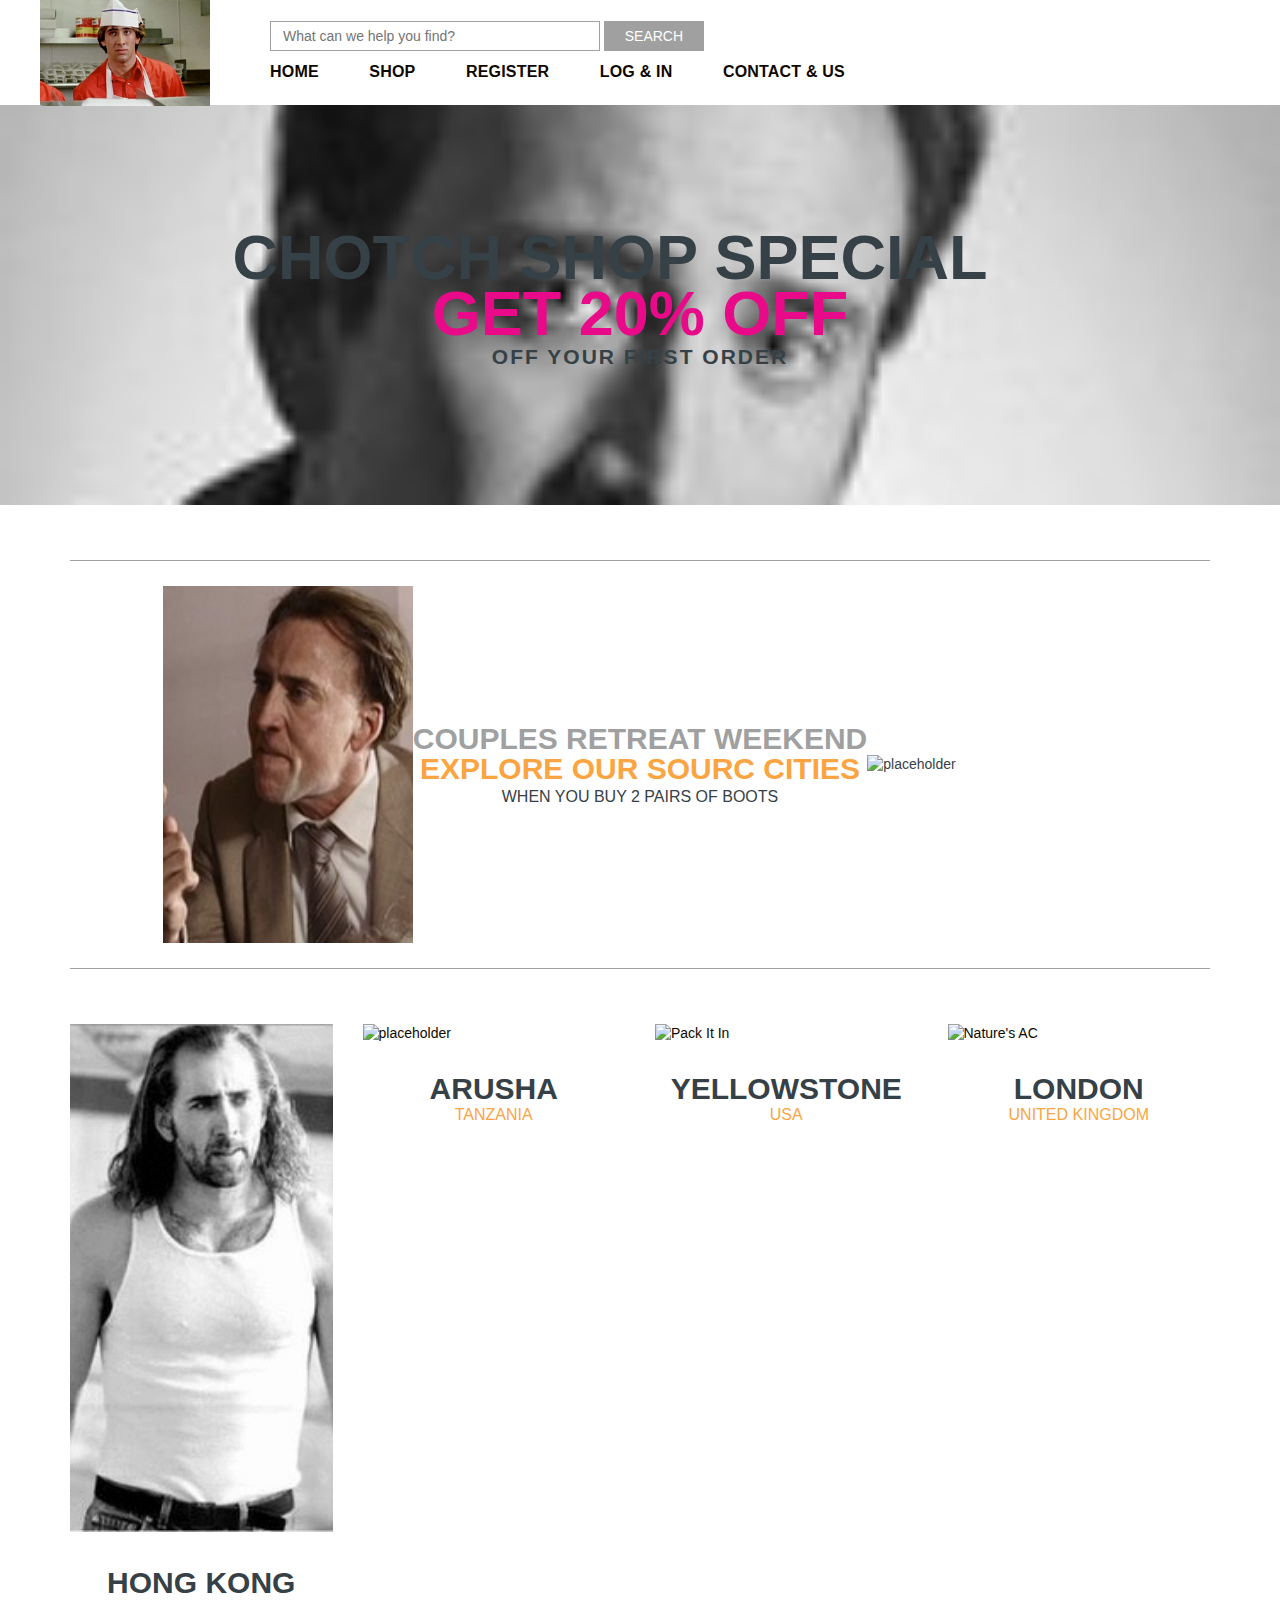
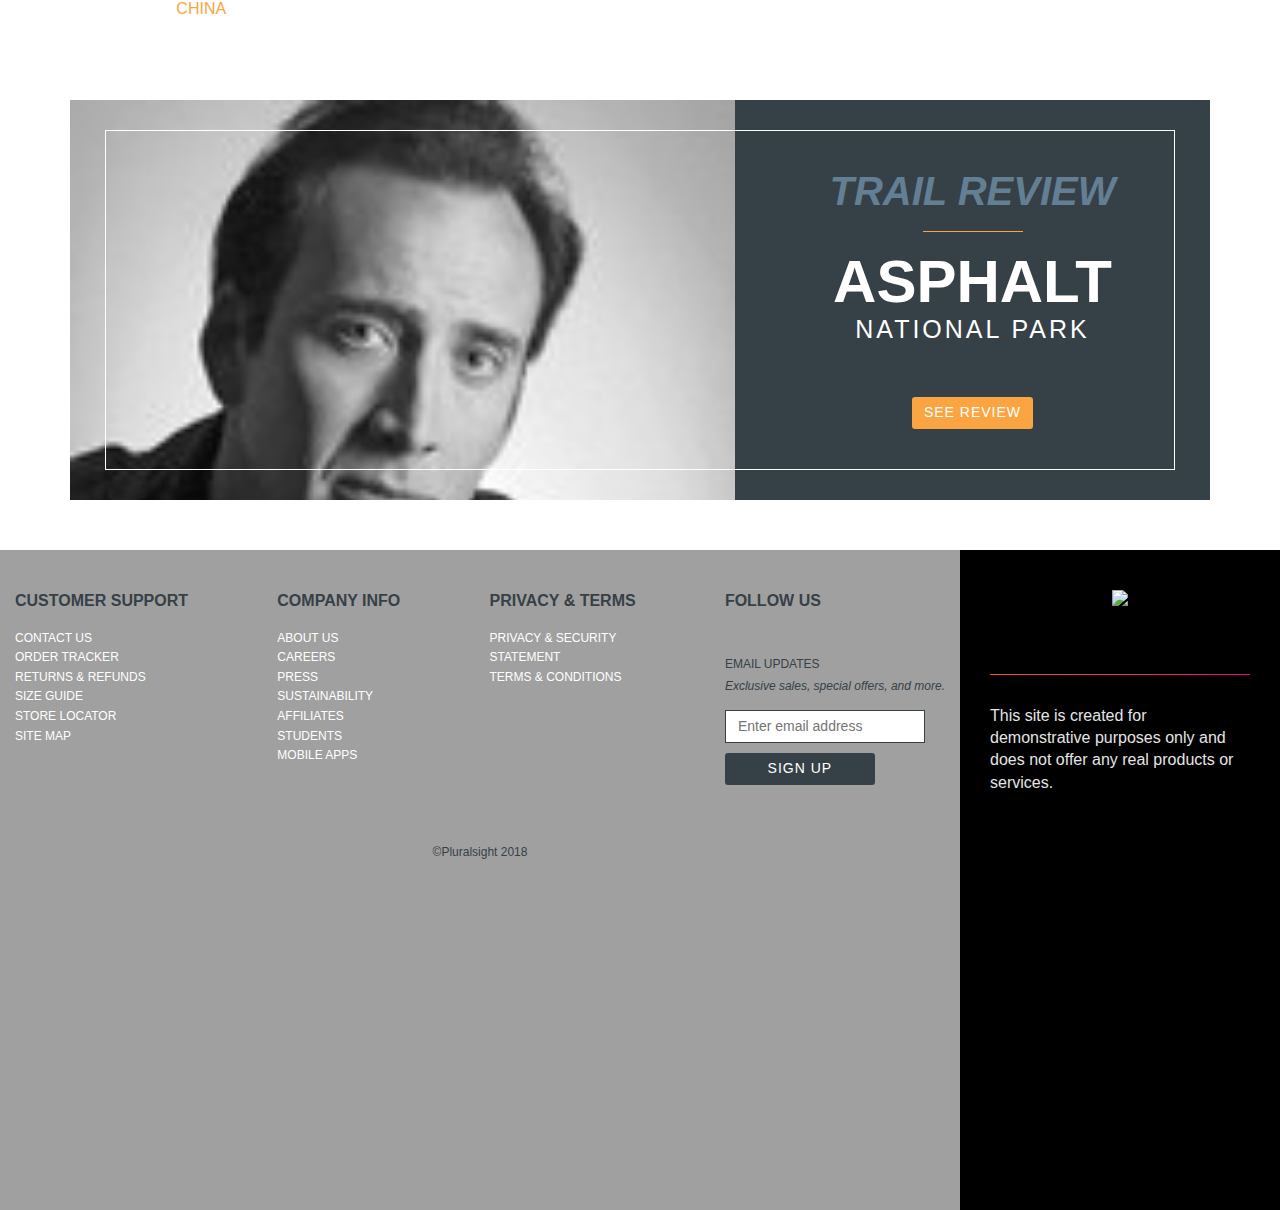
==== index.html @ d72c88ba "built basic structure of main page" ====
<!DOCTYPE html>
<html lang="en">

<head>
    <meta charset="UTF-8">
    <meta http-equiv="X-UA-Compatible" content="IE=edge">
    <meta name="viewport" content="width=device-width, initial-scale=1.0">
    <title>Chotch Shop</title>
    <!-- Bootstrap CSS link -->
    <link rel="stylesheet" href="https://cdn.jsdelivr.net/npm/bootstrap@4.6.0/dist/css/bootstrap.min.css"
        integrity="sha384-B0vP5xmATw1+K9KRQjQERJvTumQW0nPEzvF6L/Z6nronJ3oUOFUFpCjEUQouq2+l" crossorigin="anonymous">
    <link rel="stylesheet" href="css/main.css">
</head>

<body>
    <header>
        <nav class="header-nav">
            <div class="container flex space-between">
                <!-- BRANDING -->
                <div class="flex align-center header-nav brand">
                    <a href="#">
                        <img class="logo" alt="Chotch Shop logo" src="images/Place_holder_Cage_1.jpg">
                    </a>
                </div>
                <!-- SEARCH -->
                <div class="flex flex-one align-center">
                    <div>
                        <form>
                            <input aria-label="Search" placeholder="What can we help you find?" class="search-box">
                            <button type="submit" class="search-button">SEARCH</button>
                        </form>
                        <ul class="flex space-between nav-list">
                            <li><a href="#">Home</a></li>
                            <li><a href="#">Shop</a></li>
                            <li><a href="#">Register</a></li>
                            <li><a href="#">Log &amp; In</a></li>
                            <li><a href="#">Contact &amp; Us</a></li>
                        </ul>
                        </form>
                    </div>
        </nav>
    </header>

    <main>
 <!-- HERO -->
 <section class="hero">
    <div class="container flex flex-column align-center center">
      <h1>Chotch Shop Special</h1>
      <h2>Get 20% Off</h2>
      <p>Off your first order</p>
    </div>
  </section>

   <!-- MAIN CONTAINER -->
   <div class="container">
    <!-- SALE BANNER -->
    <section>
      <div class="flex align-center center banner">
        <img alt="placeholder" src="images/Place_holder_cage_2.jpg">
        <div class="banner-text">
          <div class="text-light">Couples retreat weekend</div>
          <div class="text-secondary">Explore Our Sourc Cities</div>
          <div class="text-primary">when you buy 2 pairs of boots</div>
        </div>
        <img alt="placeholder" src="images/place_holder_cage_2.jpg">
      </div>
    </section>

    <!-- CATEGORIES -->
    <section>
      <div class="category">
        <a href="#">
          <img alt="placeholder" src="images/place_holder_cage_3.jpg" />
          <div class="category-text">
            <h3>Hong Kong</h3>
            <div>China</div>
          </div>
        </a>
      </div>
      <div class="category">
        <a href="#">
          <img alt="placeholder" src="images/Place_holder_cage_3.jpg" />
          <div class="category-text">
            <h3>Arusha</h3>
            <div>Tanzania</div>
          </div>
        </a>
      </div>
      <div class="category">
        <a href="#"> 
          <img alt="Pack It In" src="images/Place_holder_cage_3.jpg"/>
          <div class="category-text">
            <h3>Yellowstone</h3>
            <div>USA</div>
          </div>
        </a>
      </div>
      <div class="category">
        <a href="#">
          <img alt="Nature's AC" src="images/Place_holder_cage_3.jpg"/>
          <div class="category-text">
            <h3>London</h3>
            <div>United Kingdom</div>
          </div>
        </a>
      </div>
    </section>

     <!-- FULL BANNER -->
     <section class="full-banner">
        <div class="full-banner-image"></div>
        <div class="flex flex-column align-center center full-banner-sidebar">
          <h4>Trail Review</h4>
          <div>Asphalt</div>
          <div>National Park</div>
          <a href="#" class="btn btn-default">See Review</a>
        </div>
      </section>
  
    </div>
  
    <!-- FOOTER -->
    <footer>
      <section class="container space-between lists">
        <div>
          <div class="text-primary link-header">Customer Support</div>
          <ul>
            <li><a href="#">Contact Us</a></li>
            <li><a href="#">Order Tracker</a></li>
            <li><a href="#">Returns &amp; Refunds</a></li>
            <li><a href="#">Size Guide</a></li>
            <li><a href="#">Store Locator</a></li>
            <li><a href="#">Site Map</a></li>
          </ul>
        </div>
        <div>
          <div class="text-primary link-header">Company Info</div>
          <ul>
            <li><a href="#">About Us</a></li>
            <li><a href="#">Careers</a></li>
            <li><a href="#">Press</a></li>
            <li><a href="#">Sustainability</a></li>
            <li><a href="#">Affiliates</a></li>
            <li><a href="#">Students</a></li>
            <li><a href="#">Mobile Apps</a></li>
          </ul>
        </div>
        <div>
          <div class="text-primary link-header">Privacy &amp; Terms</div>
          <ul>
            <li><a href="#">Privacy &amp; Security</a></li>
            <li><a href="#">Statement</a></li>
            <li><a href="#">Terms &amp; Conditions</a></li>
          </ul>
        </div>
        <div class="social">
          <div class="text-primary link-header">Follow Us</div>
          <ul>
            <li><a class="twitter" href="#"></a></li>
            <li><a class="facebook" href="#"></a></li>
            <li><a class="instagram" href="#"></a></li>
            <li><a class="pinterest" href="#"></a></li>
          </ul>
          <div class="newsletter">
            <div class="link-header">Email Updates</div>
            <div class="link-subheader">Exclusive sales, special offers, and more.</div>
            <input class="form-control" type="text" placeholder="Enter email address" />
            <button class="btn btn-primary">Sign up</button>
          </div>
        </div>
      </section>
  
      <!-- PS DEMO -->
      <section class="ps">
        <div class="flex flex-column align-center space-between">
          <img src="img/pluralsight-white.png" />
          <div class="demo">This site is created for demonstrative purposes only and does not offer any real products or services.</div>
        </div>
      </section>
  
      <div class="text-primary copyright">&copy;Pluralsight 2018</div>
    </footer>
    </main>

    <footer>

    </footer>
    <!-- Bootstrap JavaScript files (bundle) -->
    <script src="https://code.jquery.com/jquery-3.5.1.slim.min.js"
        integrity="sha384-DfXdz2htPH0lsSSs5nCTpuj/zy4C+OGpamoFVy38MVBnE+IbbVYUew+OrCXaRkfj"
        crossorigin="anonymous"></script>
    <script src="https://cdn.jsdelivr.net/npm/bootstrap@4.6.0/dist/js/bootstrap.bundle.min.js"
        integrity="sha384-Piv4xVNRyMGpqkS2by6br4gNJ7DXjqk09RmUpJ8jgGtD7zP9yug3goQfGII0yAns"
        crossorigin="anonymous"></script>
</body>

</html>
---- css/main.css ----
* { box-sizing: border-box; }
body { font-family: 'Open Sans', sans-serif; font-size: 14px; line-height: 1.4; color: #364147; margin: 0; }
input, button { font-family: inherit; font-size: inherit; }
a { color: #0e0700; text-decoration: none; }
ul { padding: 0; margin: 0; list-style: none; }
nav { padding: 10px 0; }
h1, h2, h3, h4, h5, h6 { margin: 0; }

.container{
    margin-top: 0px;
    margin-bottom: 0px;
    margin-left: auto;
    margin-right: auto;
    max-width: 1170px;
}

section{
    display: flex;
}

.flex{display: flex;
}
.flex-column{flex-direction: column;
}
.flex-one{flex: 1;
}

.align-center{
    align-items: center;
}

.center{
    justify-content: center;
}

.space-between{
    justify-content: space-between;
}

.btn{
    cursor: pointer;
    border: 0;
    padding-top: 6px;
    padding-bottom: 6px;
    padding-left: 12px;
    padding-right: 12px;
    border-radius: 3px;
    line-height: 1.4;
}

.btn-default{
    color: white;
    background-color: #faa541;
}

.btn-primary{
    color: white;
    background-color: #364147;
}

.form-control{
    display: block;
    padding-top: 6px;
    padding-bottom: 6px;
    padding-left: 12px;
    padding-right: 12px;
    border: 1px solid #a0a0a0;
    color: #8598a2;
    line-height: 1.4;
}
.text-light{
    font-size: 30px;
    color: #a0a0a0;

}
.text-secondary{
    font-size: 30px;
    color: #faa541;
}
.text-primary{
    font-size: 16px;
    color: #364147;
}

.header-nav{
    border-bottom: 1px #a0a0a0;
}

.brand{
    width: 170px;
    height: 85px;
    margin-left: -15px;
    margin-right: 60px;
}

.logo{
    max-width: 100%;
    height: auto;
}


.search-box{
    width: 330px;
    height: 30px;
    padding-top: 6px;
    padding-bottom: 6px;
    padding-left: 12px;
    padding-right: 12px;
    border: 1px solid #a0a0a0;
}

.search-button{
    background-color: #a0a0a0;
    color: #ffffff;
    width: 100px;
    height: 30px;
    border: 0;
    padding: 0;
}

.nav-list{
    padding-left: 0px;
    width: 575px;
    margin-top: 10px;
}

.nav-list li a{
    font-size: 16px;
    text-transform: uppercase;
    font-weight: 700;
    letter-spacing: 0.2px;
}

.profile{
    margin-left: auto;
}

.account{
    text-align: right;
    padding: 15px;
    color: #364147;
    font-size: 18px;
}

.account a{
    font-size: 14px;
}

.profile-pic{
    height: 60px;
    width: 60px;
}

.profile-pic img{
    border-radius: 100px;
    max-width: 100%;
}

.hero{
    background-image: url(../images/Place_holder_cage_4.jpg);
    height:400px;
    background-size:cover;
    background-position: center center;
    text-transform:uppercase;
}

.hero h1{
    position: relative;left: -30px;}

.hero h2{color: #e80a89;}

.hero h1, .hero h2{
    font-size: 63px;
    font-weight: 700;
    line-height: 0.9;

}
.hero p{
    letter-spacing: 2px;
    font-weight: 700;
    font-size: 21px;
    margin: 0 0 10px;
}

.banner{
    margin: 55px 15px;
    width: 100%;
    border-top: 1px solid #a0a0a0;
    border-bottom: 1px solid #a0a0a0;
    padding: 25px 0;
}
.banner img{
    width: 250px;
}

.banner-text{
    font-size: 30px;
    font-weight: 700;
    text-transform: uppercase;
    line-height: 1;
    text-align: center;
}

.banner-text > div:last-child{
    font-size: 16px;
    font-weight: 400;
    margin-top: 5px;
}

.category{
    flex: 0 0 25%;
    padding: 0 15px;
}

.category img{
    width: 100%;
}

.category-text{
    color: #364147;
    padding: 30px 0;
    text-transform: uppercase;
    text-align: center;
}

.category-text > div{
    font-size: 16px;
    font-weight: 200;
    color:#faa541
}

.category-text h3{
    font-size: 30px;
    font-weight: 700;
    line-height: 1;
}

.full-banner {
    padding: 0 15px;
    margin: 50px 0;
    position: relative;
}
.full-banner:before {
    content: "";
    position: absolute;
    border: 1px solid #ffffff;
    top: 30px;
    bottom: 30px;
    left: 50px;
    right: 50px;
    z-index: 1;
}
.full-banner-image {
    flex: 0 0 58.333333%;
    background-image: url(../images/Place_holder_cage_4.jpg);
    background-size: cover;
    background-position: top center;
    min-height: 400px;
}
.full-banner-sidebar {
    flex: 0 0 41.666667%;
    background-color: #364147;
    text-transform: uppercase;
    padding: 30px;
    color: #ffffff;
}
.full-banner-sidebar h4 {
    font-size: 40px;
    font-weight: 700;
    color: #637f94;
    font-style: italic;
    line-height: 1;
}

.full-banner-sidebar h4:after{
    content: "";
    width: 100px;
    height: 1px;
    background-color: #faa541;
    margin: 20px auto;
    display: block;
}

.full-banner-sidebar > div:nth-of-type(1){
    font-size: 60px;
    font-weight: 700;
    line-height: 1;
}

.full-banner-sidebar > div:nth-of-type(2){
    font-size: 25px;
    font-weight: 200;
    letter-spacing: 3px;
}
.full-banner-sidebar .btn.btn-default{
    margin-top: 50px;
    text-transform: uppercase;
    letter-spacing: 1px;
    z-index: 1;
}

footer{
    display: flex;
    flex-wrap: wrap;
    position: relative;
    z-index: 0;
    min-height: 330px;
    background-color: black;
}

footer:after{
    content: "";
    background-color: #a0a0a0;
    width: 75%;
    position: absolute;
    top: 0;
    bottom: 0;
    left: 0;
    right: 0;
    z-index: -1;
}

.lists{
    flex: 0 0 75%;
    padding: 40px 15px;
}

.link-header{
    text-transform: uppercase;
    font-size: 16px;
    font-weight: 700;
    margin-bottom: 15px;
}

footer a{
    color: white;
    text-transform: uppercase;
    font-size: 12px;
    padding: 0 0 4px;
}

footer a:hover{text-decoration: underline;}

.social ul li {display: inline-block}


.social ul li a {
    display: block;
    height: 23px;
    width: 23px;
    background-size: 23px 23px;
    background-position: center
}

.twitter{background-image: url('../img/twitter.svg');}
.facebook{background-image:url('../img/facebook.svg');}
.instagram{background-image:url('../img/instagram.svg');}
.pinterest{background-image:url('../img/pinterest.svg');}

.newsletter .link-header{
    font-size: 12px;
    font-weight: 400;
    margin-bottom: 5px;
}

.newsletter .link-subheader{
    font-style: italic;
    font-size: 12px;
    font-weight: 400;
    margin-bottom: 15px;
}

.newsletter input {
    border: 1px solid #364147;
    width: 200px;
    margin-bottom: 10px;
}

.newsletter button{
   width: 150px; 
   min-width: auto;
   text-transform: uppercase;
   letter-spacing: 1px;
}

.ps{
    flex: 0 0 25%;
    padding: 40px 0;
    color: #e5e5e5;
    font-size: 16px;
}

.ps img{
    max-width: 230px;
}

.demo{
    padding: 0 30px;
}

.demo:before{
    content: "";
    display: block;
    width: 100%;
    height: 1px;
    margin: 30px 0;
    background:linear-gradient(to right,#f05a28 0,#e80a89 100%)
}

.copyright{
    flex: 0 0 75%;
    padding: 10px 0;
    font-size: 12px;
    text-align: center;
}
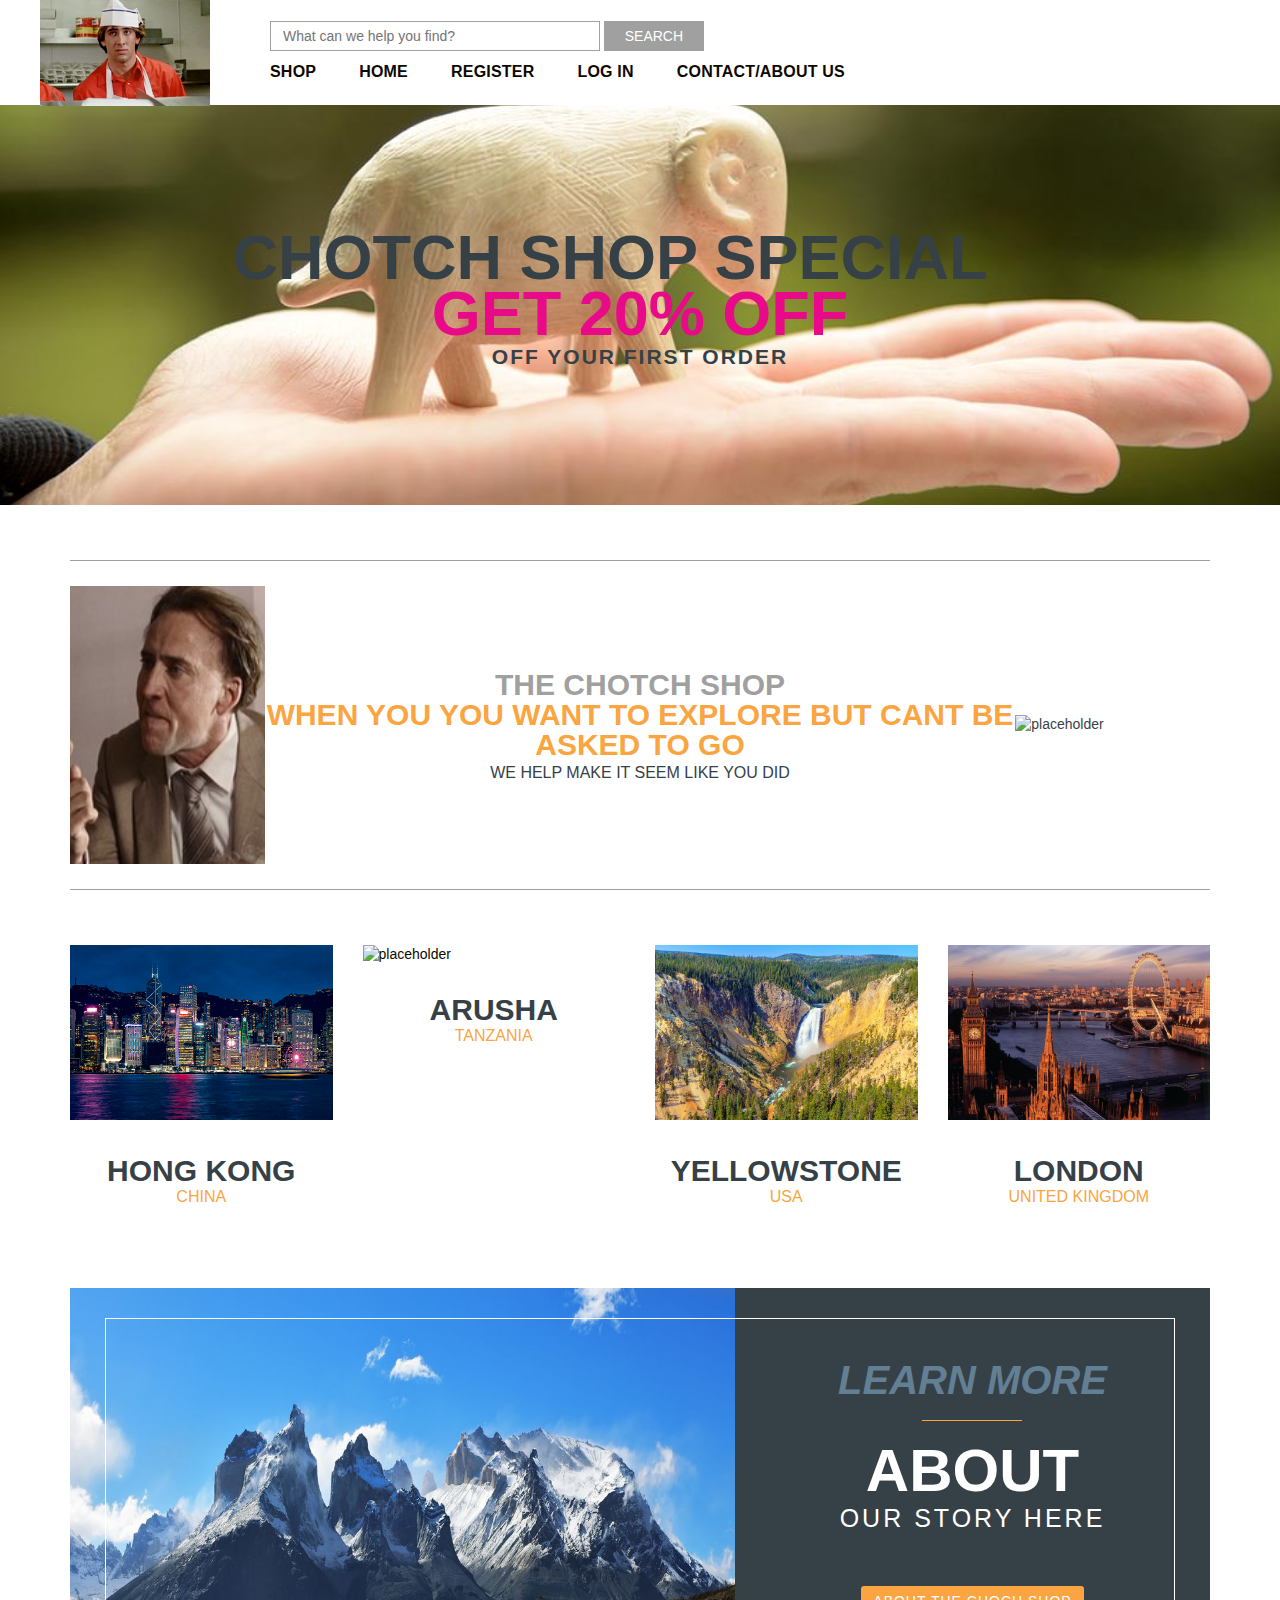
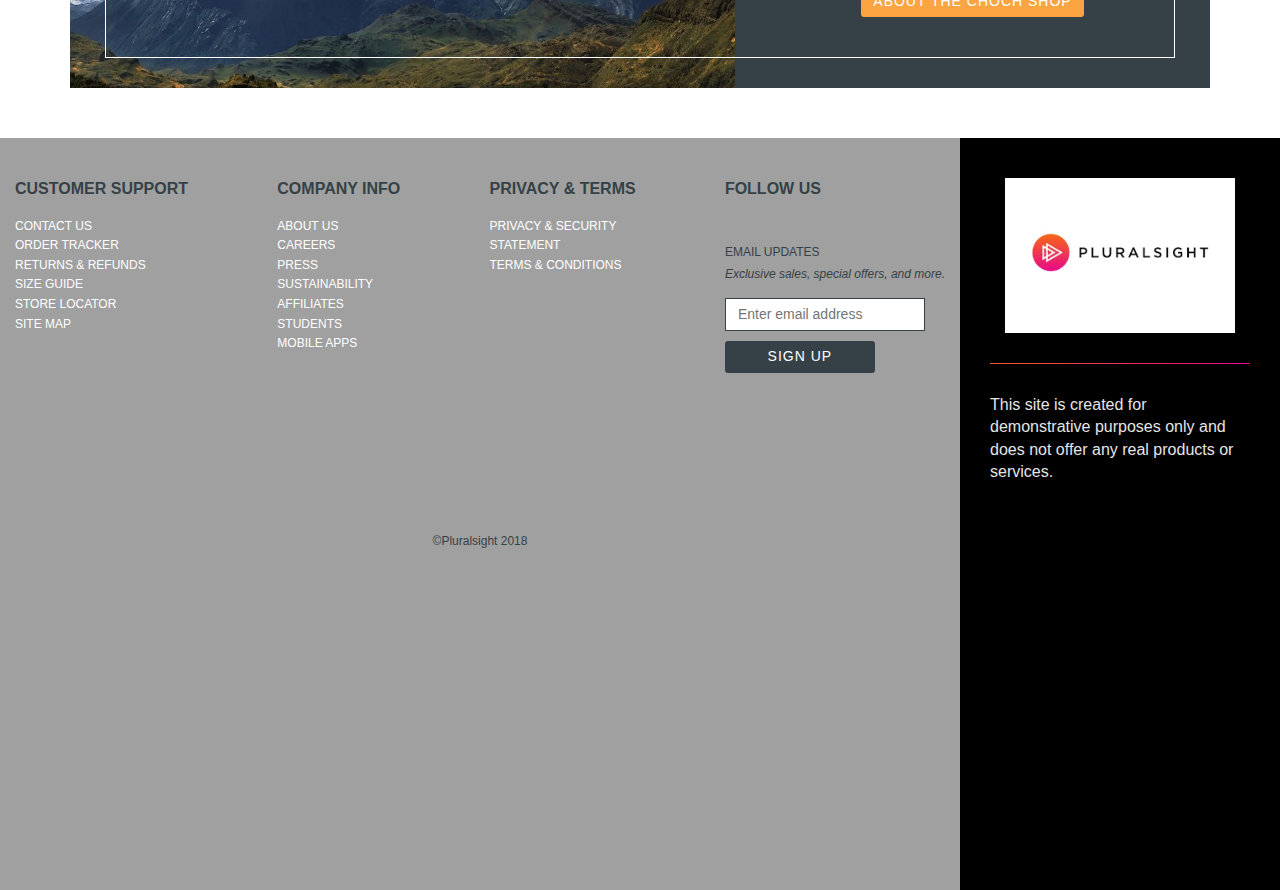
==== commit b526e27b: "finished up basic homepage layout and added some images" ====
--- a/index.html
+++ b/index.html
@@ -30,11 +30,12 @@
                             <button type="submit" class="search-button">SEARCH</button>
                         </form>
                         <ul class="flex space-between nav-list">
-                            <li><a href="#">Home</a></li>
-                            <li><a href="#">Shop</a></li>
-                            <li><a href="#">Register</a></li>
-                            <li><a href="#">Log &amp; In</a></li>
-                            <li><a href="#">Contact &amp; Us</a></li>
+                            <li><a href="products.html" target="_blank">Shop</a></li>
+                            <li><a href="index.html" target="_blank">Home</a></li>
+                            <li><a href="register.html" target="_blank">Register</a></li>
+                            <li><a href="login.html" target="_blank">Log In</a></li>
+                            <li><a href="contact.html" target="_blank">Contact/About US</a></li>
+                           
                         </ul>
                         </form>
                     </div>
@@ -58,9 +59,9 @@
       <div class="flex align-center center banner">
         <img alt="placeholder" src="images/Place_holder_cage_2.jpg">
         <div class="banner-text">
-          <div class="text-light">Couples retreat weekend</div>
-          <div class="text-secondary">Explore Our Sourc Cities</div>
-          <div class="text-primary">when you buy 2 pairs of boots</div>
+          <div class="text-light">The Chotch Shop</div>
+          <div class="text-secondary">When you you want to explore but cant be asked to go</div>
+          <div class="text-primary">we help make it seem like you did </div>
         </div>
         <img alt="placeholder" src="images/place_holder_cage_2.jpg">
       </div>
@@ -70,7 +71,7 @@
     <section>
       <div class="category">
         <a href="#">
-          <img alt="placeholder" src="images/place_holder_cage_3.jpg" />
+          <img alt="placeholder" src="images/Hong_Kong.jpg" />
           <div class="category-text">
             <h3>Hong Kong</h3>
             <div>China</div>
@@ -79,7 +80,7 @@
       </div>
       <div class="category">
         <a href="#">
-          <img alt="placeholder" src="images/Place_holder_cage_3.jpg" />
+          <img alt="placeholder" src="images/Tanzania.JPG" />
           <div class="category-text">
             <h3>Arusha</h3>
             <div>Tanzania</div>
@@ -88,7 +89,7 @@
       </div>
       <div class="category">
         <a href="#"> 
-          <img alt="Pack It In" src="images/Place_holder_cage_3.jpg"/>
+          <img alt="Pack It In" src="images/Yellowstone.jpg"/>
           <div class="category-text">
             <h3>Yellowstone</h3>
             <div>USA</div>
@@ -97,7 +98,7 @@
       </div>
       <div class="category">
         <a href="#">
-          <img alt="Nature's AC" src="images/Place_holder_cage_3.jpg"/>
+          <img alt="Nature's AC" src="images/london.jpg"/>
           <div class="category-text">
             <h3>London</h3>
             <div>United Kingdom</div>
@@ -110,10 +111,10 @@
      <section class="full-banner">
         <div class="full-banner-image"></div>
         <div class="flex flex-column align-center center full-banner-sidebar">
-          <h4>Trail Review</h4>
-          <div>Asphalt</div>
-          <div>National Park</div>
-          <a href="#" class="btn btn-default">See Review</a>
+          <h4>Learn More</h4>
+          <div>About</div>
+          <div>Our Story Here</div>
+          <a href="#" class="btn btn-default">About the Choch Shop</a>
         </div>
       </section>
   
@@ -173,7 +174,7 @@
       <!-- PS DEMO -->
       <section class="ps">
         <div class="flex flex-column align-center space-between">
-          <img src="img/pluralsight-white.png" />
+          <img src="images/pluralsight-logo.png" />
           <div class="demo">This site is created for demonstrative purposes only and does not offer any real products or services.</div>
         </div>
       </section>
--- a/css/main.css
+++ b/css/main.css
@@ -157,7 +157,7 @@
 }
 
 .hero{
-    background-image: url(../images/Place_holder_cage_4.jpg);
+    background-image: url(../images/Soapstone.jpg);
     height:400px;
     background-size:cover;
     background-position: center center;
@@ -252,7 +252,7 @@
 }
 .full-banner-image {
     flex: 0 0 58.333333%;
-    background-image: url(../images/Place_holder_cage_4.jpg);
+    background-image: url(../images/Andes_Mountains.jpg);
     background-size: cover;
     background-position: top center;
     min-height: 400px;
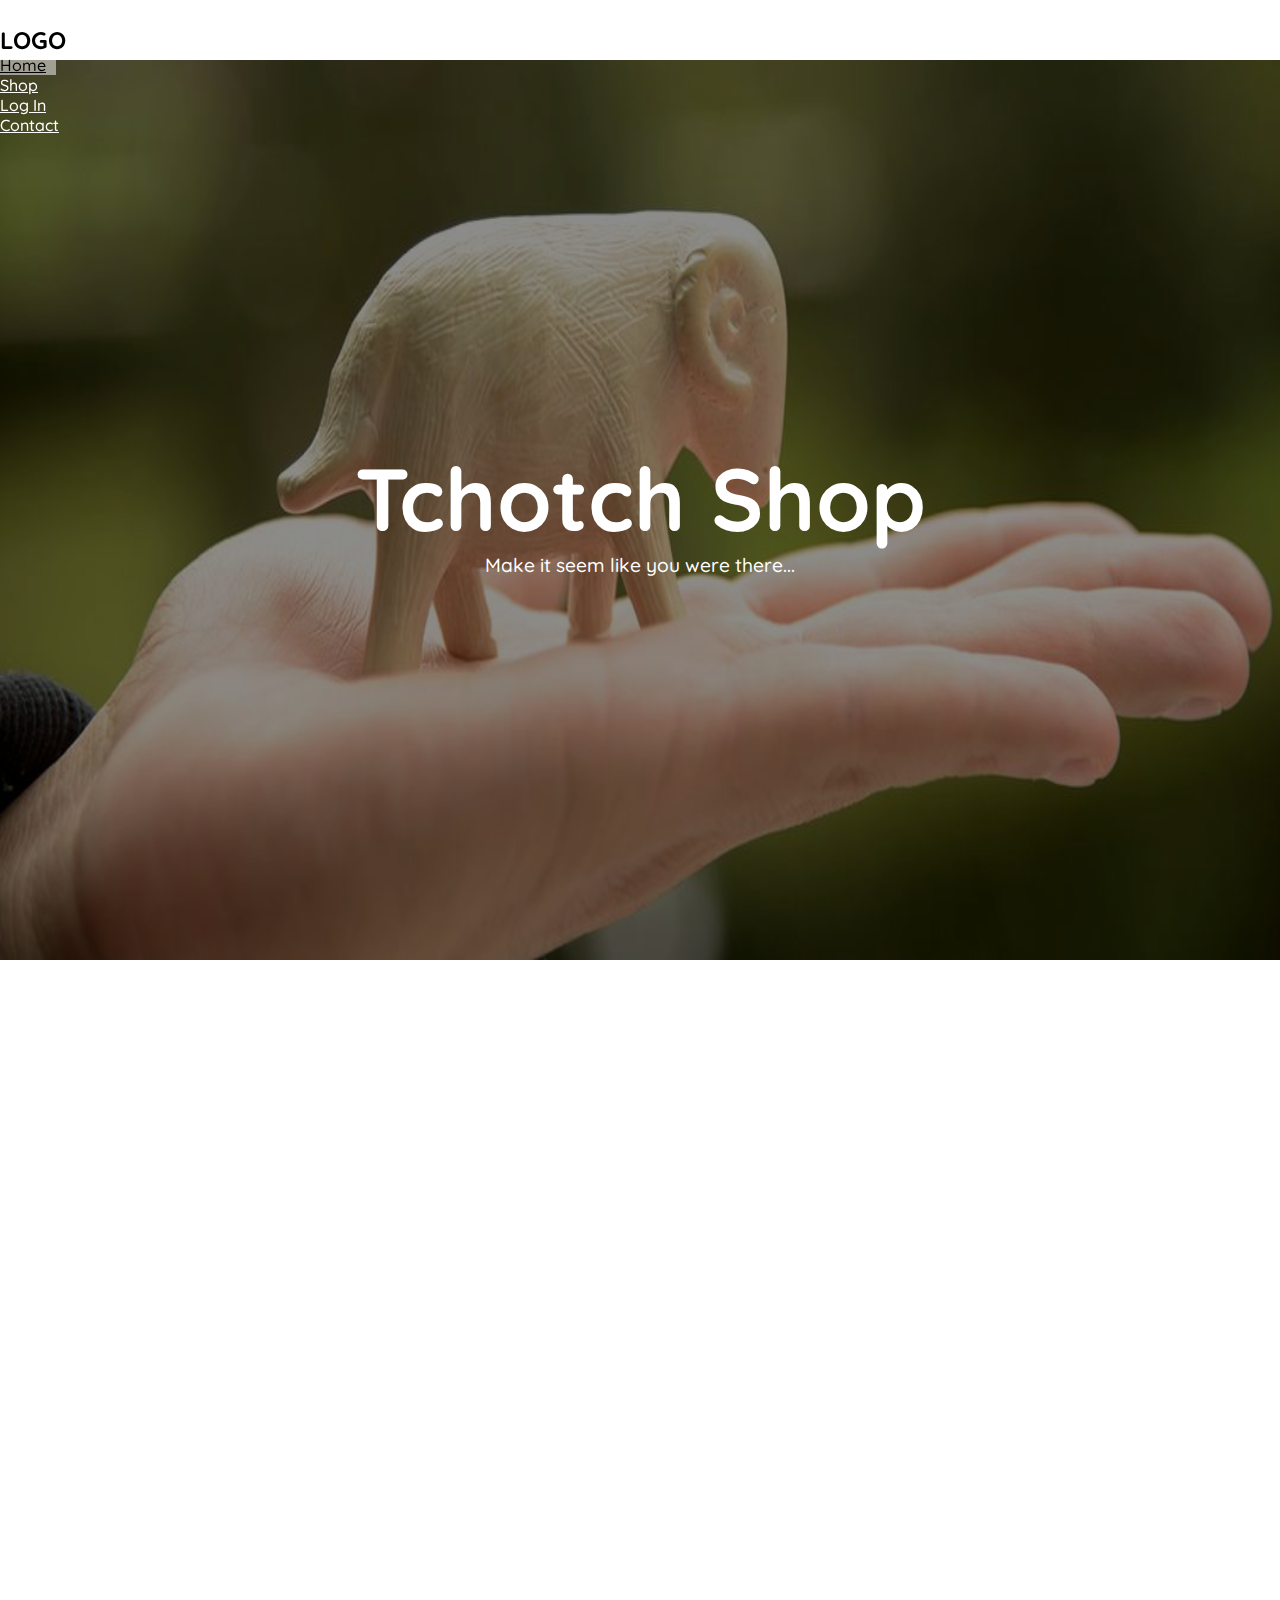
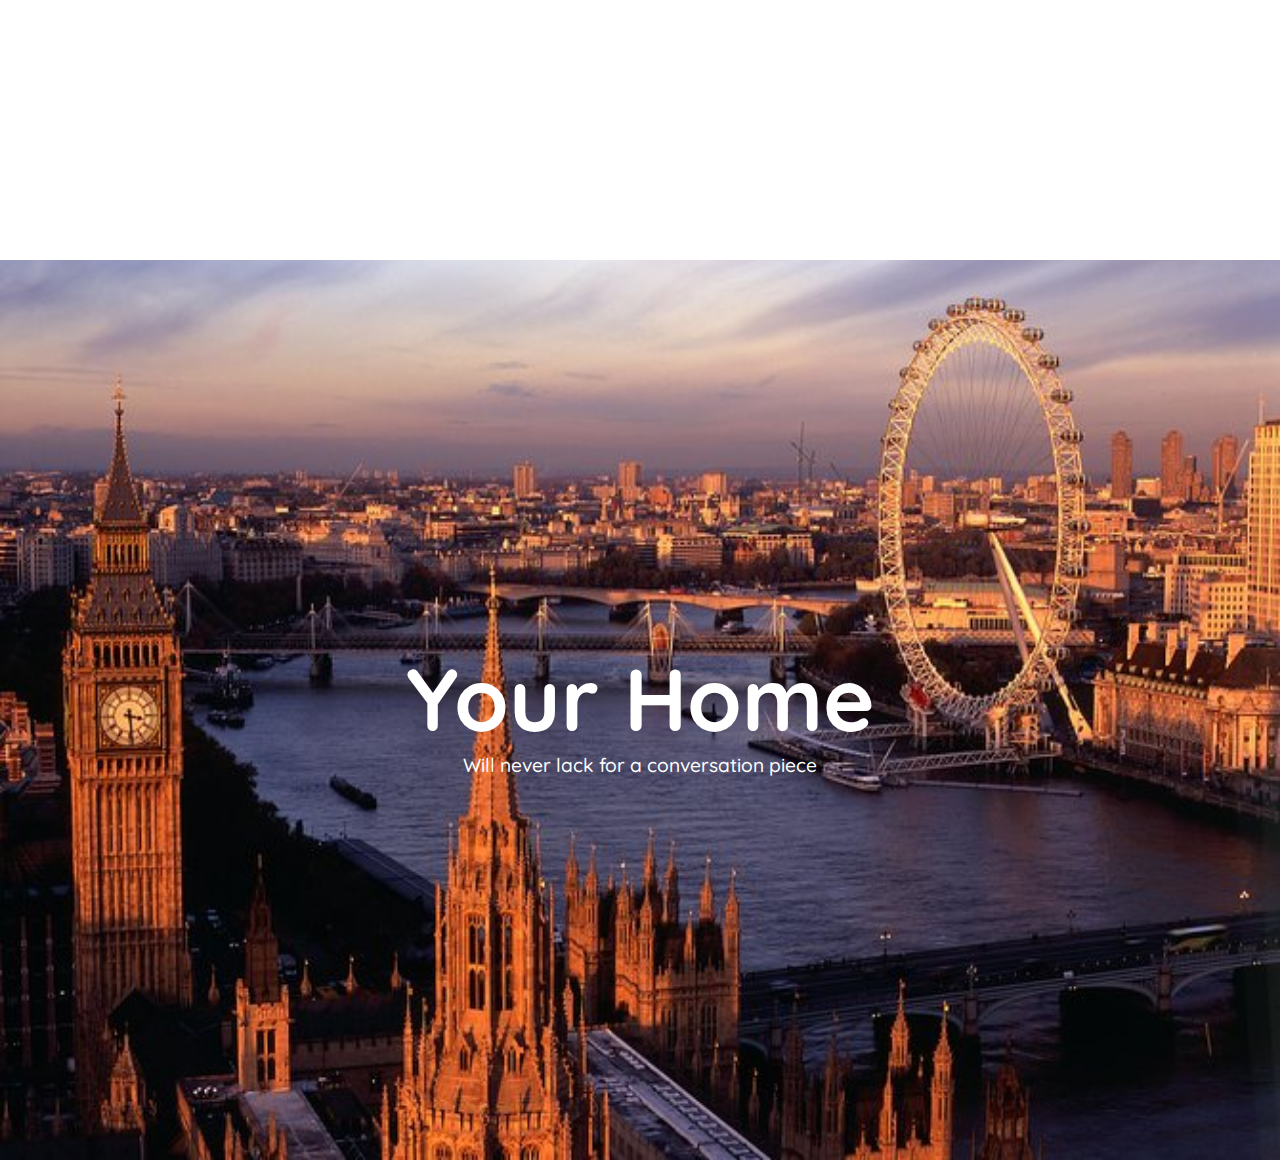
==== commit 3b160884: "redid the homepage" ====
--- a/index.html
+++ b/index.html
@@ -9,183 +9,62 @@
     <!-- Bootstrap CSS link -->
     <link rel="stylesheet" href="https://cdn.jsdelivr.net/npm/bootstrap@4.6.0/dist/css/bootstrap.min.css"
         integrity="sha384-B0vP5xmATw1+K9KRQjQERJvTumQW0nPEzvF6L/Z6nronJ3oUOFUFpCjEUQouq2+l" crossorigin="anonymous">
+    <link rel="stylesheet" type =text/css href="https://stackpath.bootstrapcdn.com/font-awesome/4.7.0/css/font-awesome.min.css">
     <link rel="stylesheet" href="css/main.css">
 </head>
 
 <body>
-    <header>
-        <nav class="header-nav">
-            <div class="container flex space-between">
-                <!-- BRANDING -->
-                <div class="flex align-center header-nav brand">
-                    <a href="#">
-                        <img class="logo" alt="Chotch Shop logo" src="images/Place_holder_Cage_1.jpg">
-                    </a>
-                </div>
-                <!-- SEARCH -->
-                <div class="flex flex-one align-center">
-                    <div>
-                        <form>
-                            <input aria-label="Search" placeholder="What can we help you find?" class="search-box">
-                            <button type="submit" class="search-button">SEARCH</button>
-                        </form>
-                        <ul class="flex space-between nav-list">
-                            <li><a href="products.html" target="_blank">Shop</a></li>
-                            <li><a href="index.html" target="_blank">Home</a></li>
-                            <li><a href="register.html" target="_blank">Register</a></li>
-                            <li><a href="login.html" target="_blank">Log In</a></li>
-                            <li><a href="contact.html" target="_blank">Contact/About US</a></li>
-                           
-                        </ul>
-                        </form>
-                    </div>
-        </nav>
-    </header>
-
-    <main>
- <!-- HERO -->
- <section class="hero">
-    <div class="container flex flex-column align-center center">
-      <h1>Chotch Shop Special</h1>
-      <h2>Get 20% Off</h2>
-      <p>Off your first order</p>
-    </div>
-  </section>
-
-   <!-- MAIN CONTAINER -->
-   <div class="container">
-    <!-- SALE BANNER -->
-    <section>
-      <div class="flex align-center center banner">
-        <img alt="placeholder" src="images/Place_holder_cage_2.jpg">
-        <div class="banner-text">
-          <div class="text-light">The Chotch Shop</div>
-          <div class="text-secondary">When you you want to explore but cant be asked to go</div>
-          <div class="text-primary">we help make it seem like you did </div>
+  <div class="container-fluid">
+    <div class="row">
+      <div class="col-md-12 navbar">
+          <a class ="logo navbar-brand text-white offset-md-2">logo</a>
+          <ul class="nav">
+            <li class="nav-item active"><a class="nav-link" href="index.html">Home</a></li>
+            <li class="nav-item"><a class="nav-link" href="products.html">Shop</a></li>
+            <li class="nav-item"><a class="nav-link" href="register.html">Log In</a></li>
+            <li class="nav-item"><a class="nav-link" href="contact.html">Contact</a></li>
+          </ul>
+      </div>
+      <!-- slier banner-->
+      <div id="carouselExampleIndicators" class="carousel slide" data-ride="carousel">
+        <ol class="carousel-indicators">
+          <li data-target="#carouselExampleIndicators" data-slide-to="0" class="active"></li>
+          <li data-target="#carouselExampleIndicators" data-slide-to="1"></li>
+          <li data-target="#carouselExampleIndicators" data-slide-to="2"></li>
+        </ol>
+        <div class="carousel-inner">
+          <div class="carousel-item active">
+            <div class="info">
+              <h1>Tchotch Shop</h1>
+              <p>Make it seem like you were there...</p>
+          </div>
+          </div>
+          <div class="carousel-item">
+            <div class="info">
+              <h1>Our Wares</h1>
+              <p>Are 100% ethically sourced ethically</p>
+          </div>
+          </div>
+          <div class="carousel-item">
+            <div class="info">
+              <h1>Your Home</h1>
+              <p>Will never lack for a conversation piece</p>
+          </div>
+          </div>
         </div>
-        <img alt="placeholder" src="images/place_holder_cage_2.jpg">
-      </div>
-    </section>
-
-    <!-- CATEGORIES -->
-    <section>
-      <div class="category">
-        <a href="#">
-          <img alt="placeholder" src="images/Hong_Kong.jpg" />
-          <div class="category-text">
-            <h3>Hong Kong</h3>
-            <div>China</div>
-          </div>
+        <a class="carousel-control-prev" href="#carouselExampleIndicators" role="button" data-slide="prev">
+          <span class="carousel-control-prev-icon" aria-hidden="true"></span>
+          <span class="sr-only">Previous</span>
+        </a>
+        <a class="carousel-control-next" href="#carouselExampleIndicators" role="button" data-slide="next">
+          <span class="carousel-control-next-icon" aria-hidden="true"></span>
+          <span class="sr-only">Next</span>
         </a>
       </div>
-      <div class="category">
-        <a href="#">
-          <img alt="placeholder" src="images/Tanzania.JPG" />
-          <div class="category-text">
-            <h3>Arusha</h3>
-            <div>Tanzania</div>
-          </div>
-        </a>
-      </div>
-      <div class="category">
-        <a href="#"> 
-          <img alt="Pack It In" src="images/Yellowstone.jpg"/>
-          <div class="category-text">
-            <h3>Yellowstone</h3>
-            <div>USA</div>
-          </div>
-        </a>
-      </div>
-      <div class="category">
-        <a href="#">
-          <img alt="Nature's AC" src="images/london.jpg"/>
-          <div class="category-text">
-            <h3>London</h3>
-            <div>United Kingdom</div>
-          </div>
-        </a>
-      </div>
-    </section>
+    </div>
+  </div>
 
-     <!-- FULL BANNER -->
-     <section class="full-banner">
-        <div class="full-banner-image"></div>
-        <div class="flex flex-column align-center center full-banner-sidebar">
-          <h4>Learn More</h4>
-          <div>About</div>
-          <div>Our Story Here</div>
-          <a href="#" class="btn btn-default">About the Choch Shop</a>
-        </div>
-      </section>
-  
-    </div>
-  
-    <!-- FOOTER -->
-    <footer>
-      <section class="container space-between lists">
-        <div>
-          <div class="text-primary link-header">Customer Support</div>
-          <ul>
-            <li><a href="#">Contact Us</a></li>
-            <li><a href="#">Order Tracker</a></li>
-            <li><a href="#">Returns &amp; Refunds</a></li>
-            <li><a href="#">Size Guide</a></li>
-            <li><a href="#">Store Locator</a></li>
-            <li><a href="#">Site Map</a></li>
-          </ul>
-        </div>
-        <div>
-          <div class="text-primary link-header">Company Info</div>
-          <ul>
-            <li><a href="#">About Us</a></li>
-            <li><a href="#">Careers</a></li>
-            <li><a href="#">Press</a></li>
-            <li><a href="#">Sustainability</a></li>
-            <li><a href="#">Affiliates</a></li>
-            <li><a href="#">Students</a></li>
-            <li><a href="#">Mobile Apps</a></li>
-          </ul>
-        </div>
-        <div>
-          <div class="text-primary link-header">Privacy &amp; Terms</div>
-          <ul>
-            <li><a href="#">Privacy &amp; Security</a></li>
-            <li><a href="#">Statement</a></li>
-            <li><a href="#">Terms &amp; Conditions</a></li>
-          </ul>
-        </div>
-        <div class="social">
-          <div class="text-primary link-header">Follow Us</div>
-          <ul>
-            <li><a class="twitter" href="#"></a></li>
-            <li><a class="facebook" href="#"></a></li>
-            <li><a class="instagram" href="#"></a></li>
-            <li><a class="pinterest" href="#"></a></li>
-          </ul>
-          <div class="newsletter">
-            <div class="link-header">Email Updates</div>
-            <div class="link-subheader">Exclusive sales, special offers, and more.</div>
-            <input class="form-control" type="text" placeholder="Enter email address" />
-            <button class="btn btn-primary">Sign up</button>
-          </div>
-        </div>
-      </section>
-  
-      <!-- PS DEMO -->
-      <section class="ps">
-        <div class="flex flex-column align-center space-between">
-          <img src="images/pluralsight-logo.png" />
-          <div class="demo">This site is created for demonstrative purposes only and does not offer any real products or services.</div>
-        </div>
-      </section>
-  
-      <div class="text-primary copyright">&copy;Pluralsight 2018</div>
-    </footer>
-    </main>
 
-    <footer>
-
-    </footer>
     <!-- Bootstrap JavaScript files (bundle) -->
     <script src="https://code.jquery.com/jquery-3.5.1.slim.min.js"
         integrity="sha384-DfXdz2htPH0lsSSs5nCTpuj/zy4C+OGpamoFVy38MVBnE+IbbVYUew+OrCXaRkfj"
@@ -195,4 +74,4 @@
         crossorigin="anonymous"></script>
 </body>
 
-</html>+</html>
--- a/css/main.css
+++ b/css/main.css
@@ -1,415 +1,123 @@
-* { box-sizing: border-box; }
-body { font-family: 'Open Sans', sans-serif; font-size: 14px; line-height: 1.4; color: #364147; margin: 0; }
-input, button { font-family: inherit; font-size: inherit; }
-a { color: #0e0700; text-decoration: none; }
-ul { padding: 0; margin: 0; list-style: none; }
-nav { padding: 10px 0; }
-h1, h2, h3, h4, h5, h6 { margin: 0; }
 
-.container{
-    margin-top: 0px;
-    margin-bottom: 0px;
-    margin-left: auto;
-    margin-right: auto;
-    max-width: 1170px;
+@import url(https://fonts.googleapis.com/css2?family=Quicksand:wght@300;400;500;600;700&family=Roboto:wght@300;400;500;700;900&display=swap);
+
+
+  :root{
+      --white-light:rgba(255,255,255,.5);
+      --alice-blue: #f8f9fa;
+      --carribean-gray:#40c9a2;
+      --gray:#ededed;
+  }
+  
+  
+  * {
+    margin: 0%;
+    padding: 0%;
+    box-sizing: border-box;
+    font-family: 'Quicksand', sans-serif;
+  }
+  
+.navbar{
+    position: fixed;
+    top:0;
+    z-index: 9999;
+    padding: 25px 0;
 }
 
-section{
-    display: flex;
+.navbar .logo{
+    font-size: 1.5em;
+    text-transform: uppercase;
+    font-weight: 700;
+}
+.navbar ul.nav{
+    margin-right: 15%;
 }
 
-.flex{display: flex;
+.navbar ul.nav li.active, .navbar ul.nav li:hover{
+    background: rgba(255,255,255,0.5);
+    color: #000;
 }
-.flex-column{flex-direction: column;
+.navbar ul.nav li a{
+    color: #fff;
+    font-size: 1em;
+    font-weight: 500;
 }
-.flex-one{flex: 1;
+.navbar ul.nav li.active a, .navbar ul.nav li:hover a{
+    color: #000;
 }
 
-.align-center{
-    align-items: center;
-}
+/*carousel */
 
-.center{
-    justify-content: center;
-}
-
-.space-between{
-    justify-content: space-between;
-}
-
-.btn{
-    cursor: pointer;
-    border: 0;
-    padding-top: 6px;
-    padding-bottom: 6px;
-    padding-left: 12px;
-    padding-right: 12px;
-    border-radius: 3px;
-    line-height: 1.4;
-}
-
-.btn-default{
-    color: white;
-    background-color: #faa541;
-}
-
-.btn-primary{
-    color: white;
-    background-color: #364147;
-}
-
-.form-control{
-    display: block;
-    padding-top: 6px;
-    padding-bottom: 6px;
-    padding-left: 12px;
-    padding-right: 12px;
-    border: 1px solid #a0a0a0;
-    color: #8598a2;
-    line-height: 1.4;
-}
-.text-light{
-    font-size: 30px;
-    color: #a0a0a0;
-
-}
-.text-secondary{
-    font-size: 30px;
-    color: #faa541;
-}
-.text-primary{
-    font-size: 16px;
-    color: #364147;
-}
-
-.header-nav{
-    border-bottom: 1px #a0a0a0;
-}
-
-.brand{
-    width: 170px;
-    height: 85px;
-    margin-left: -15px;
-    margin-right: 60px;
-}
-
-.logo{
-    max-width: 100%;
-    height: auto;
-}
-
-
-.search-box{
-    width: 330px;
-    height: 30px;
-    padding-top: 6px;
-    padding-bottom: 6px;
-    padding-left: 12px;
-    padding-right: 12px;
-    border: 1px solid #a0a0a0;
-}
-
-.search-button{
-    background-color: #a0a0a0;
-    color: #ffffff;
-    width: 100px;
-    height: 30px;
-    border: 0;
-    padding: 0;
-}
-
-.nav-list{
-    padding-left: 0px;
-    width: 575px;
-    margin-top: 10px;
-}
-
-.nav-list li a{
-    font-size: 16px;
-    text-transform: uppercase;
-    font-weight: 700;
-    letter-spacing: 0.2px;
-}
-
-.profile{
-    margin-left: auto;
-}
-
-.account{
-    text-align: right;
-    padding: 15px;
-    color: #364147;
-    font-size: 18px;
-}
-
-.account a{
-    font-size: 14px;
-}
-
-.profile-pic{
-    height: 60px;
-    width: 60px;
-}
-
-.profile-pic img{
-    border-radius: 100px;
-    max-width: 100%;
-}
-
-.hero{
-    background-image: url(../images/Soapstone.jpg);
-    height:400px;
-    background-size:cover;
-    background-position: center center;
-    text-transform:uppercase;
-}
-
-.hero h1{
-    position: relative;left: -30px;}
-
-.hero h2{color: #e80a89;}
-
-.hero h1, .hero h2{
-    font-size: 63px;
-    font-weight: 700;
-    line-height: 0.9;
-
-}
-.hero p{
-    letter-spacing: 2px;
-    font-weight: 700;
-    font-size: 21px;
-    margin: 0 0 10px;
-}
-
-.banner{
-    margin: 55px 15px;
-    width: 100%;
-    border-top: 1px solid #a0a0a0;
-    border-bottom: 1px solid #a0a0a0;
-    padding: 25px 0;
-}
-.banner img{
-    width: 250px;
-}
-
-.banner-text{
-    font-size: 30px;
-    font-weight: 700;
-    text-transform: uppercase;
-    line-height: 1;
-    text-align: center;
-}
-
-.banner-text > div:last-child{
-    font-size: 16px;
-    font-weight: 400;
-    margin-top: 5px;
-}
-
-.category{
-    flex: 0 0 25%;
-    padding: 0 15px;
-}
-
-.category img{
+#carouselExampleIndicators{
+    position: relative;
+    height: 100vh;
     width: 100%;
 }
 
-.category-text{
-    color: #364147;
-    padding: 30px 0;
-    text-transform: uppercase;
-    text-align: center;
+#carouselExampleIndicators .carousel-inner{
+    position: relative;
+    height: 100%;
+    width: 100%;
+    background: #000;
 }
 
-.category-text > div{
-    font-size: 16px;
-    font-weight: 200;
-    color:#faa541
-}
-
-.category-text h3{
-    font-size: 30px;
-    font-weight: 700;
-    line-height: 1;
-}
-
-.full-banner {
-    padding: 0 15px;
-    margin: 50px 0;
-    position: relative;
-}
-.full-banner:before {
+#carouselExampleIndicators .carousel-inner::before{
+    position: absolute;
     content: "";
-    position: absolute;
-    border: 1px solid #ffffff;
-    top: 30px;
-    bottom: 30px;
-    left: 50px;
-    right: 50px;
-    z-index: 1;
-}
-.full-banner-image {
-    flex: 0 0 58.333333%;
-    background-image: url(../images/Andes_Mountains.jpg);
-    background-size: cover;
-    background-position: top center;
-    min-height: 400px;
-}
-.full-banner-sidebar {
-    flex: 0 0 41.666667%;
-    background-color: #364147;
-    text-transform: uppercase;
-    padding: 30px;
-    color: #ffffff;
-}
-.full-banner-sidebar h4 {
-    font-size: 40px;
-    font-weight: 700;
-    color: #637f94;
-    font-style: italic;
-    line-height: 1;
-}
-
-.full-banner-sidebar h4:after{
-    content: "";
-    width: 100px;
-    height: 1px;
-    background-color: #faa541;
-    margin: 20px auto;
-    display: block;
-}
-
-.full-banner-sidebar > div:nth-of-type(1){
-    font-size: 60px;
-    font-weight: 700;
-    line-height: 1;
-}
-
-.full-banner-sidebar > div:nth-of-type(2){
-    font-size: 25px;
-    font-weight: 200;
-    letter-spacing: 3px;
-}
-.full-banner-sidebar .btn.btn-default{
-    margin-top: 50px;
-    text-transform: uppercase;
-    letter-spacing: 1px;
+    background: rgba(0,0,0,0.45);
+    top: 0;
+    left: 0;
+    height: 100%;
+    width: 100%;
     z-index: 1;
 }
 
-footer{
-    display: flex;
-    flex-wrap: wrap;
+#carouselExampleIndicators .carousel-inner .carousel-item{
     position: relative;
-    z-index: 0;
-    min-height: 330px;
-    background-color: black;
+    height: 100%;
+    width: 100%;
+    background: url(../images/Soapstone.jpg);
+    background-size: 100% 100%;
+    background-position: center;
 }
 
-footer:after{
-    content: "";
-    background-color: #a0a0a0;
-    width: 75%;
-    position: absolute;
-    top: 0;
-    bottom: 0;
-    left: 0;
-    right: 0;
-    z-index: -1;
+#carouselExampleIndicators .carousel-inner .carousel-item:nth-child(2){
+    background: url(../images/Tanzania.JPG);
+    background-size: 100% 100%;
+    background-position: center;
 }
 
-.lists{
-    flex: 0 0 75%;
-    padding: 40px 15px;
+#carouselExampleIndicators .carousel-inner .carousel-item:nth-child(3){
+    background: url(../images/london.jpg);
+    background-size: 100% 100%;
+    background-position: center;
+}
+#carouselExampleIndicators .carousel-inner .carousel-item .info{
+    position: absolute;
+    top: 50%;
+    transform: translateY(-50%);
+    height: auto;
+    width: 100%;
+    z-index: 1;
+    text-align: center;
+
+}
+#carouselExampleIndicators .carousel-inner .carousel-item h1{
+    color: #fff;
+    height: auto;
+    width: 100%;
+    z-index: 1;
+    text-align: center;
+    font-size: 5.5em;
+    font-weight: 750;
 }
 
-.link-header{
-    text-transform: uppercase;
-    font-size: 16px;
-    font-weight: 700;
-    margin-bottom: 15px;
-}
-
-footer a{
-    color: white;
-    text-transform: uppercase;
-    font-size: 12px;
-    padding: 0 0 4px;
-}
-
-footer a:hover{text-decoration: underline;}
-
-.social ul li {display: inline-block}
-
-
-.social ul li a {
-    display: block;
-    height: 23px;
-    width: 23px;
-    background-size: 23px 23px;
-    background-position: center
-}
-
-.twitter{background-image: url('../img/twitter.svg');}
-.facebook{background-image:url('../img/facebook.svg');}
-.instagram{background-image:url('../img/instagram.svg');}
-.pinterest{background-image:url('../img/pinterest.svg');}
-
-.newsletter .link-header{
-    font-size: 12px;
-    font-weight: 400;
-    margin-bottom: 5px;
-}
-
-.newsletter .link-subheader{
-    font-style: italic;
-    font-size: 12px;
-    font-weight: 400;
-    margin-bottom: 15px;
-}
-
-.newsletter input {
-    border: 1px solid #364147;
-    width: 200px;
-    margin-bottom: 10px;
-}
-
-.newsletter button{
-   width: 150px; 
-   min-width: auto;
-   text-transform: uppercase;
-   letter-spacing: 1px;
-}
-
-.ps{
-    flex: 0 0 25%;
-    padding: 40px 0;
-    color: #e5e5e5;
-    font-size: 16px;
-}
-
-.ps img{
-    max-width: 230px;
-}
-
-.demo{
-    padding: 0 30px;
-}
-
-.demo:before{
-    content: "";
-    display: block;
+#carouselExampleIndicators .carousel-inner .carousel-item p{
+    color: #fff;
+    height: auto;
     width: 100%;
-    height: 1px;
-    margin: 30px 0;
-    background:linear-gradient(to right,#f05a28 0,#e80a89 100%)
-}
-
-.copyright{
-    flex: 0 0 75%;
-    padding: 10px 0;
-    font-size: 12px;
+    z-index: 1;
     text-align: center;
+    font-size: 1.2em;
+    font-weight: 500;
 }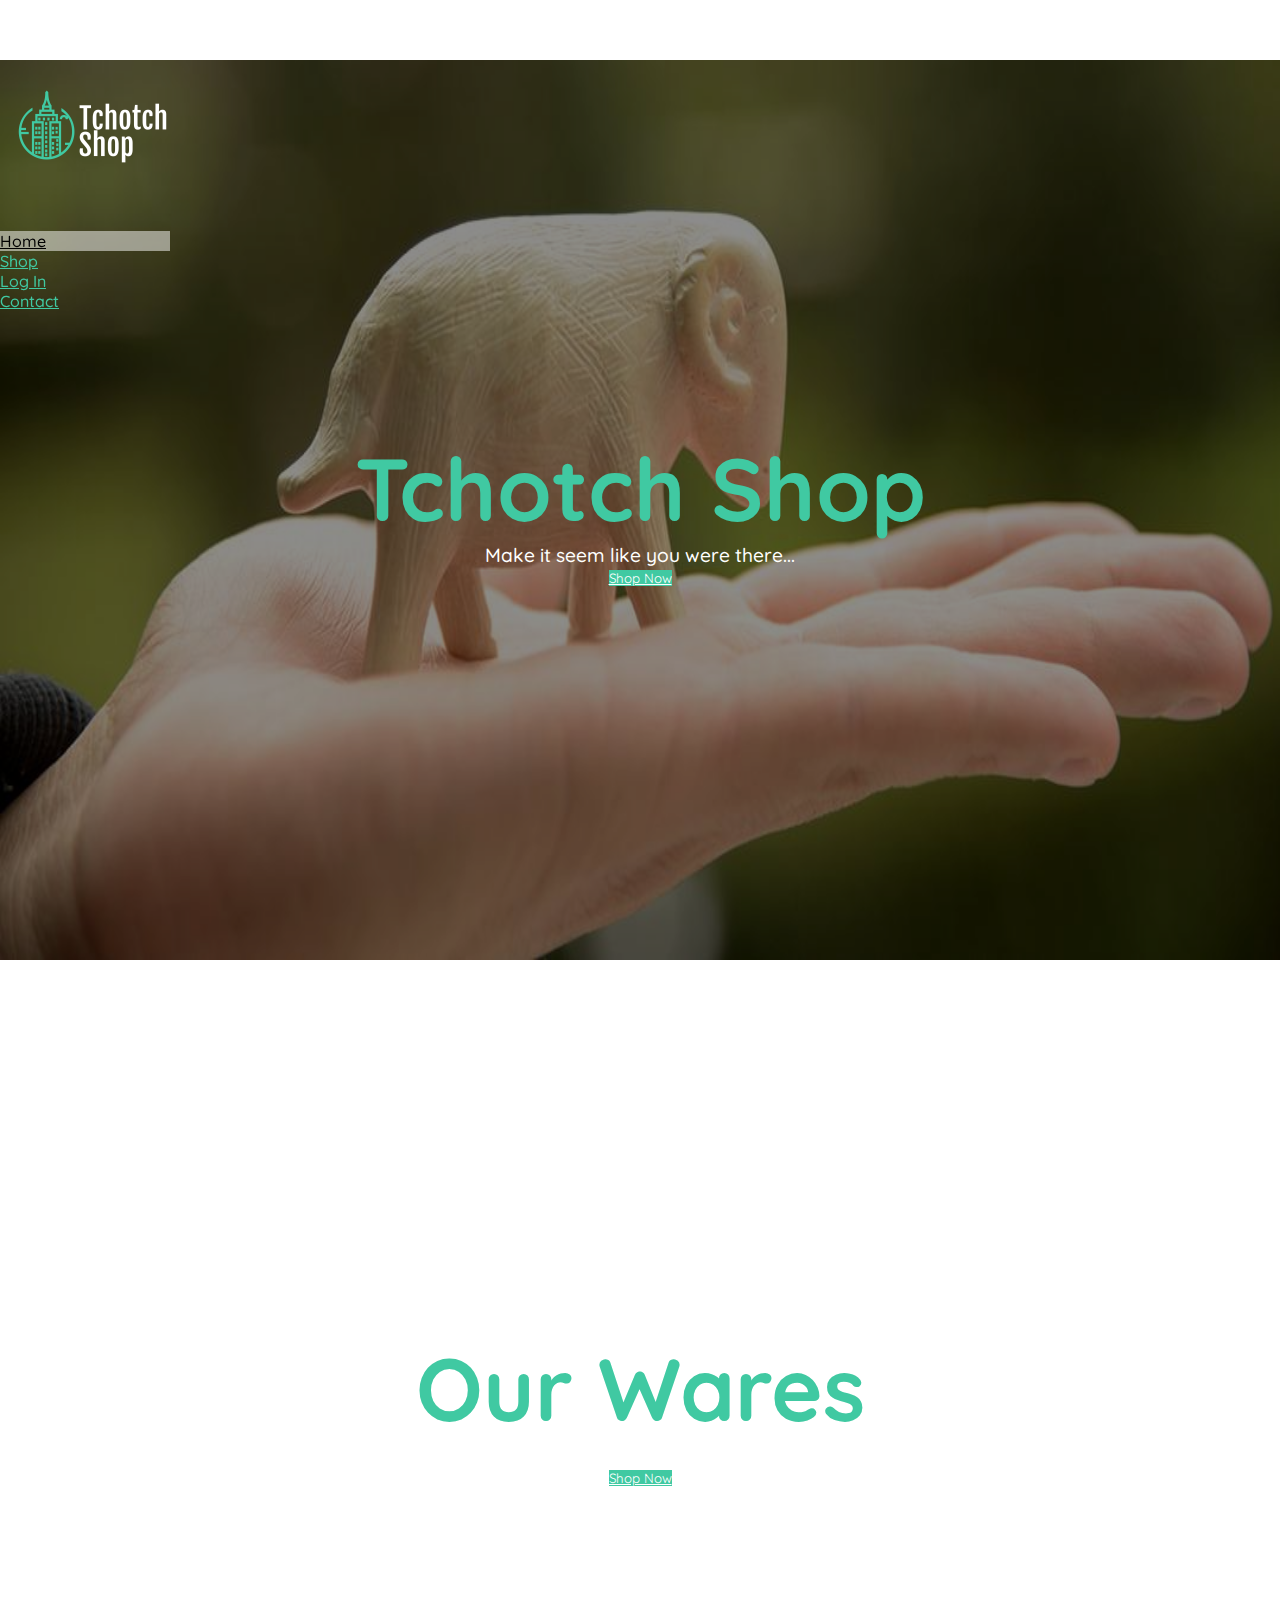
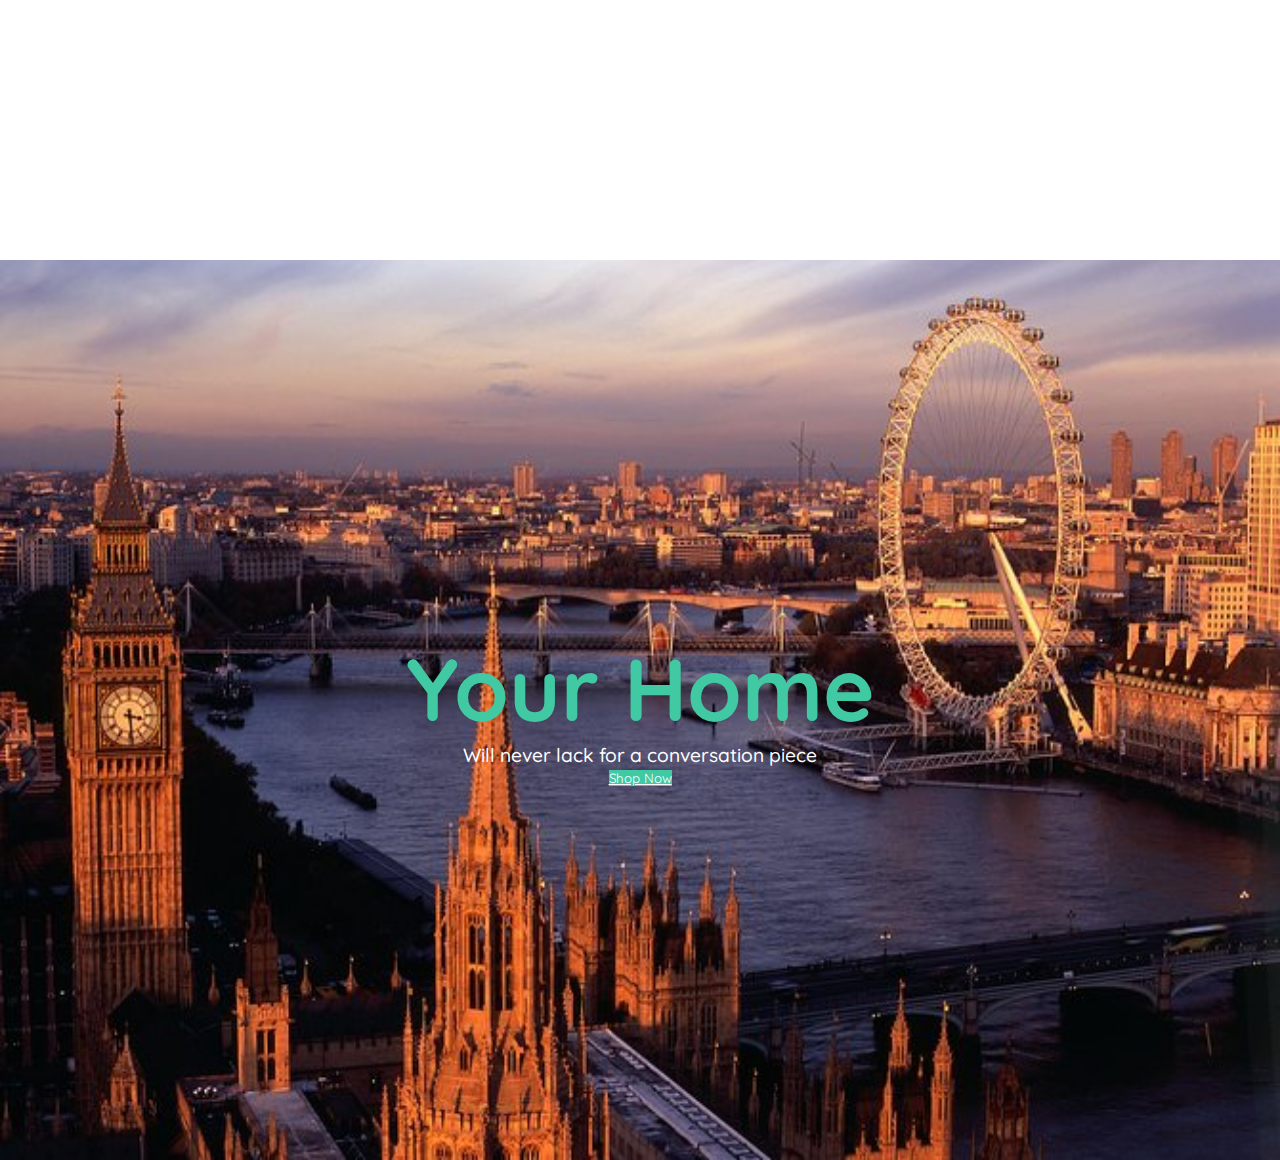
==== commit 4303d30b: "almost done, design is done need to adjust my images" ====
--- a/index.html
+++ b/index.html
@@ -2,28 +2,29 @@
 <html lang="en">
 
 <head>
-    <meta charset="UTF-8">
-    <meta http-equiv="X-UA-Compatible" content="IE=edge">
-    <meta name="viewport" content="width=device-width, initial-scale=1.0">
-    <title>Chotch Shop</title>
-    <!-- Bootstrap CSS link -->
-    <link rel="stylesheet" href="https://cdn.jsdelivr.net/npm/bootstrap@4.6.0/dist/css/bootstrap.min.css"
-        integrity="sha384-B0vP5xmATw1+K9KRQjQERJvTumQW0nPEzvF6L/Z6nronJ3oUOFUFpCjEUQouq2+l" crossorigin="anonymous">
-    <link rel="stylesheet" type =text/css href="https://stackpath.bootstrapcdn.com/font-awesome/4.7.0/css/font-awesome.min.css">
-    <link rel="stylesheet" href="css/main.css">
+  <meta charset="UTF-8">
+  <meta http-equiv="X-UA-Compatible" content="IE=edge">
+  <meta name="viewport" content="width=device-width, initial-scale=1.0">
+  <title>Chotch Shop</title>
+  <!-- Bootstrap CSS link -->
+  <link rel="stylesheet" href="https://cdn.jsdelivr.net/npm/bootstrap@4.6.0/dist/css/bootstrap.min.css"
+    integrity="sha384-B0vP5xmATw1+K9KRQjQERJvTumQW0nPEzvF6L/Z6nronJ3oUOFUFpCjEUQouq2+l" crossorigin="anonymous">
+  <link rel="stylesheet" type=text/css
+    href="https://stackpath.bootstrapcdn.com/font-awesome/4.7.0/css/font-awesome.min.css">
+  <link rel="stylesheet" href="css/main.css">
 </head>
 
 <body>
   <div class="container-fluid">
     <div class="row">
       <div class="col-md-12 navbar">
-          <a class ="logo navbar-brand text-white offset-md-2">logo</a>
-          <ul class="nav">
-            <li class="nav-item active"><a class="nav-link" href="index.html">Home</a></li>
-            <li class="nav-item"><a class="nav-link" href="products.html">Shop</a></li>
-            <li class="nav-item"><a class="nav-link" href="register.html">Log In</a></li>
-            <li class="nav-item"><a class="nav-link" href="contact.html">Contact</a></li>
-          </ul>
+        <a class="logo navbar-brand text-white offset-md-2"><img src="images/logo.png" alt="logo"></a>
+        <ul class="nav">
+          <li class="nav-item active"><a class="nav-link" href="index.html">Home</a></li>
+          <li class="nav-item"><a class="nav-link" href="products.html">Shop</a></li>
+          <li class="nav-item"><a class="nav-link" href="register.html">Log In</a></li>
+          <li class="nav-item"><a class="nav-link" href="contact.html">Contact</a></li>
+        </ul>
       </div>
       <!-- slier banner-->
       <div id="carouselExampleIndicators" class="carousel slide" data-ride="carousel">
@@ -37,19 +38,31 @@
             <div class="info">
               <h1>Tchotch Shop</h1>
               <p>Make it seem like you were there...</p>
-          </div>
+              <div>
+                <button type="button" class="btn btn-primary btn-md btn-rob"><a class="homebutton" href="products.html">
+                  Shop Now</a></button>
+              </div>
+            </div>
           </div>
           <div class="carousel-item">
             <div class="info">
               <h1>Our Wares</h1>
               <p>Are 100% ethically sourced ethically</p>
-          </div>
+              <div>
+                <button type="button" class="btn btn-primary btn-md btn-rob"><a class="homebutton" href="products.html">
+                  Shop Now</a></button>
+              </div>
+            </div>
           </div>
           <div class="carousel-item">
             <div class="info">
               <h1>Your Home</h1>
               <p>Will never lack for a conversation piece</p>
-          </div>
+              <div>
+                <button type="button" class="btn btn-primary btn-md btn-rob"><a class="homebutton" href="products.html">
+                  Shop Now</a></button>
+              </div>
+            </div>
           </div>
         </div>
         <a class="carousel-control-prev" href="#carouselExampleIndicators" role="button" data-slide="prev">
@@ -65,13 +78,13 @@
   </div>
 
 
-    <!-- Bootstrap JavaScript files (bundle) -->
-    <script src="https://code.jquery.com/jquery-3.5.1.slim.min.js"
-        integrity="sha384-DfXdz2htPH0lsSSs5nCTpuj/zy4C+OGpamoFVy38MVBnE+IbbVYUew+OrCXaRkfj"
-        crossorigin="anonymous"></script>
-    <script src="https://cdn.jsdelivr.net/npm/bootstrap@4.6.0/dist/js/bootstrap.bundle.min.js"
-        integrity="sha384-Piv4xVNRyMGpqkS2by6br4gNJ7DXjqk09RmUpJ8jgGtD7zP9yug3goQfGII0yAns"
-        crossorigin="anonymous"></script>
+  <!-- Bootstrap JavaScript files (bundle) -->
+  <script src="https://code.jquery.com/jquery-3.5.1.slim.min.js"
+    integrity="sha384-DfXdz2htPH0lsSSs5nCTpuj/zy4C+OGpamoFVy38MVBnE+IbbVYUew+OrCXaRkfj"
+    crossorigin="anonymous"></script>
+  <script src="https://cdn.jsdelivr.net/npm/bootstrap@4.6.0/dist/js/bootstrap.bundle.min.js"
+    integrity="sha384-Piv4xVNRyMGpqkS2by6br4gNJ7DXjqk09RmUpJ8jgGtD7zP9yug3goQfGII0yAns"
+    crossorigin="anonymous"></script>
 </body>
 
-</html>
+</html>--- a/css/main.css
+++ b/css/main.css
@@ -38,7 +38,7 @@
     color: #000;
 }
 .navbar ul.nav li a{
-    color: #fff;
+    color: var(--carribean-gray);
     font-size: 1em;
     font-weight: 500;
 }
@@ -46,6 +46,14 @@
     color: #000;
 }
 
+.btn-rob{
+    color: #fff;
+    background: var(--carribean-gray);
+    border: none;
+}
+.homebutton{
+    color: #fff;
+}
 /*carousel */
 
 #carouselExampleIndicators{
@@ -103,7 +111,7 @@
 
 }
 #carouselExampleIndicators .carousel-inner .carousel-item h1{
-    color: #fff;
+    color: var(--carribean-gray);
     height: auto;
     width: 100%;
     z-index: 1;
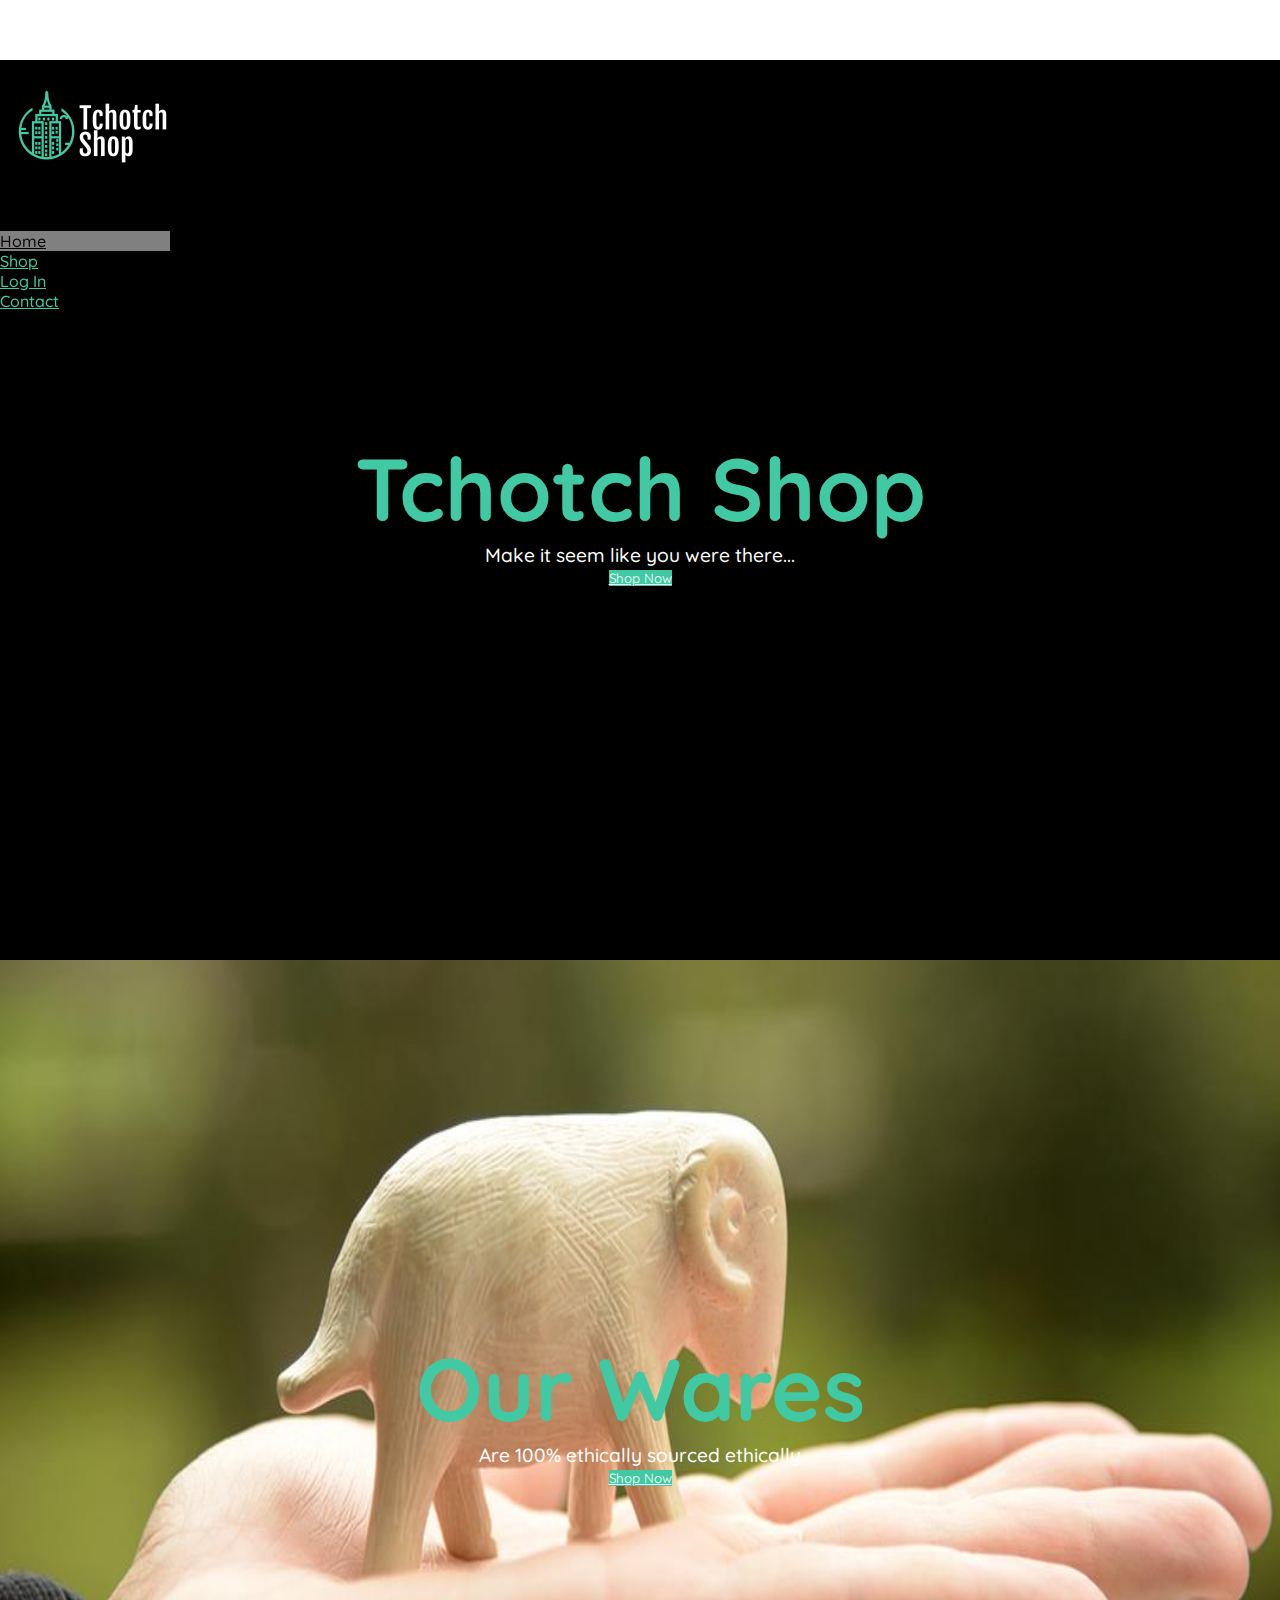
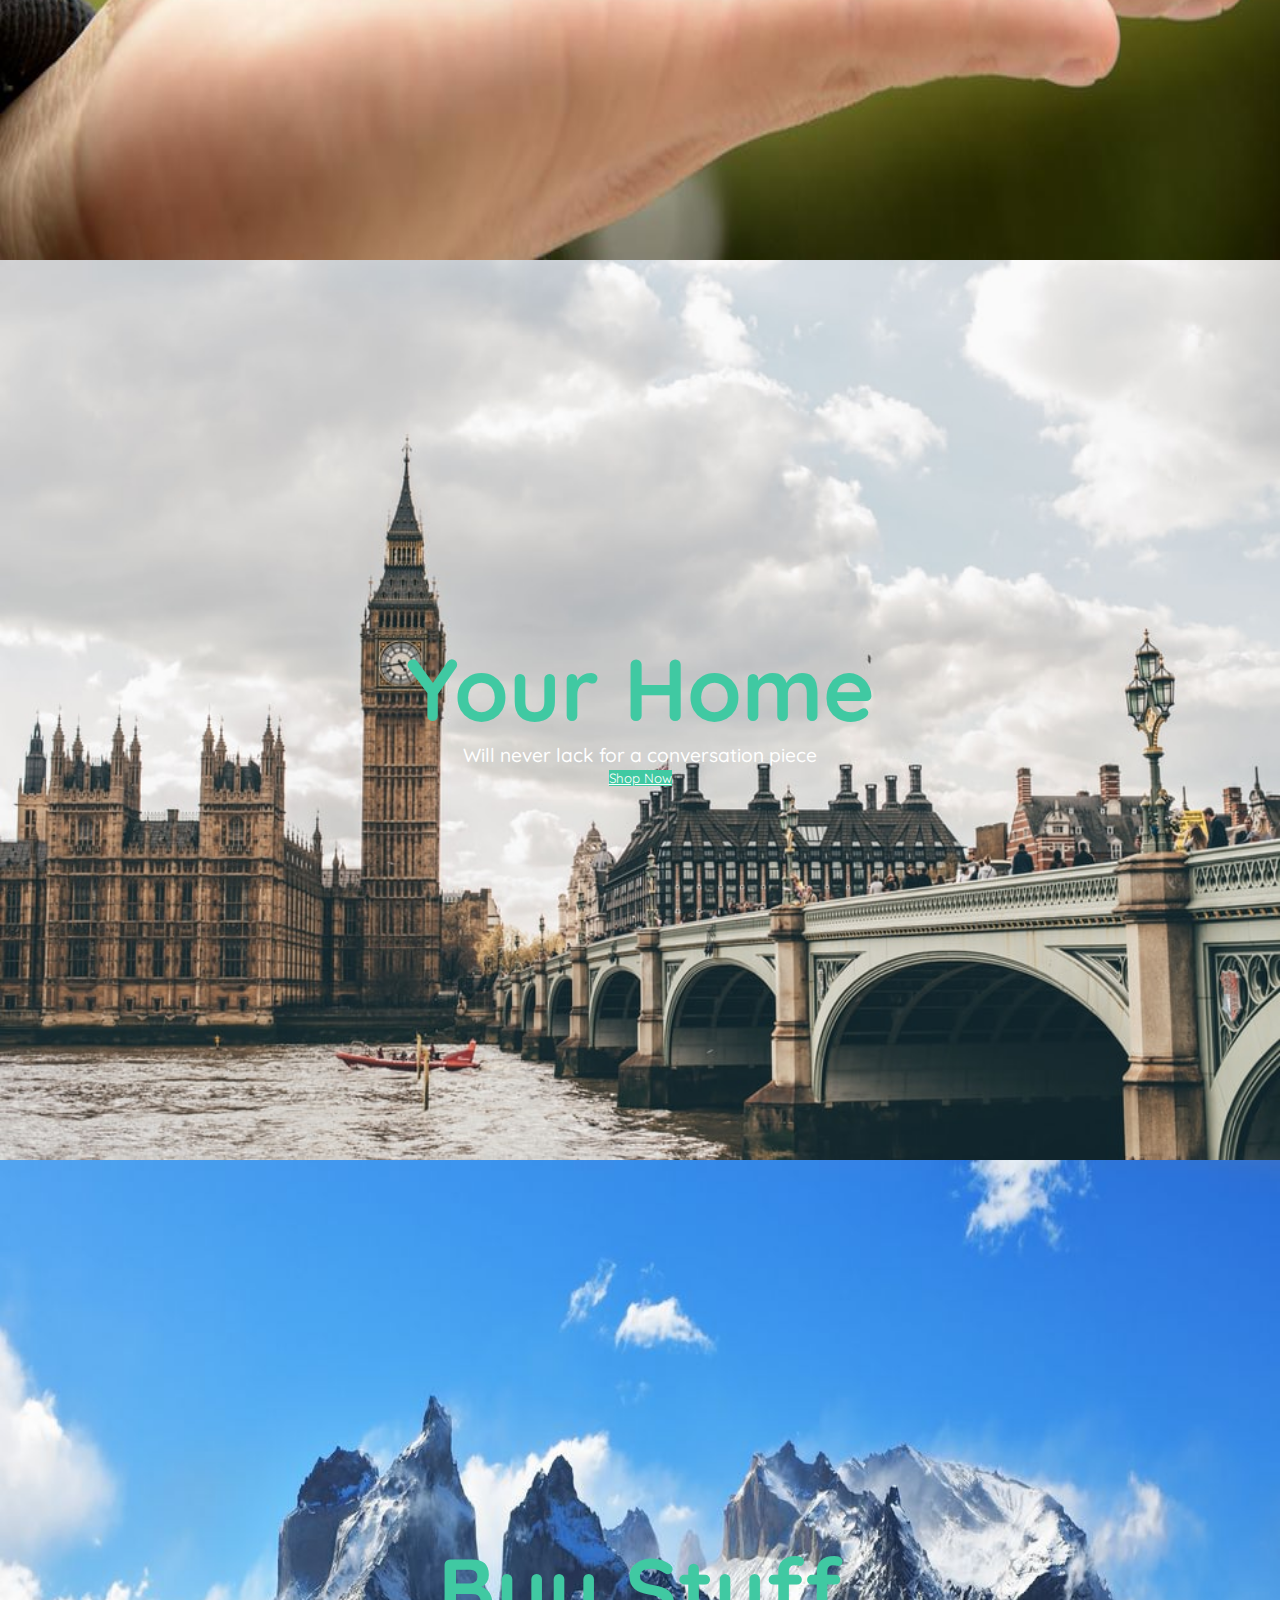
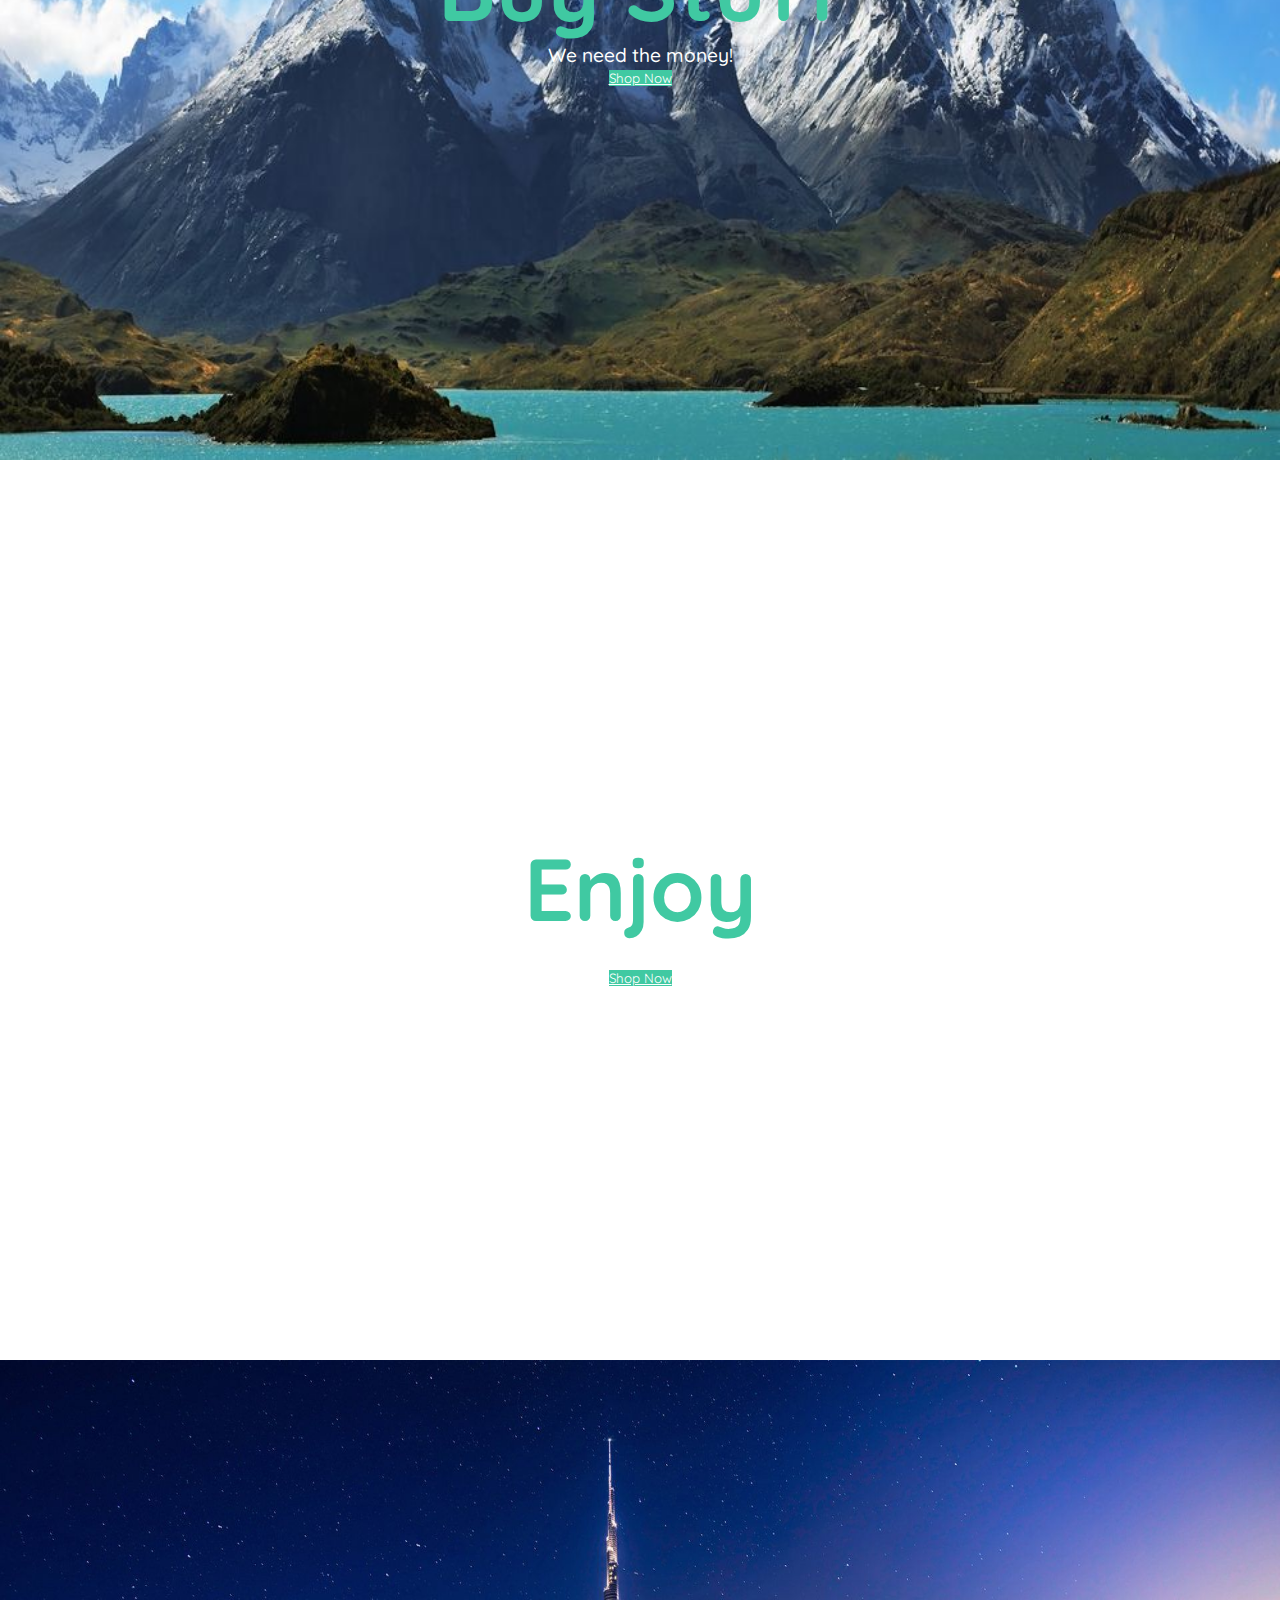
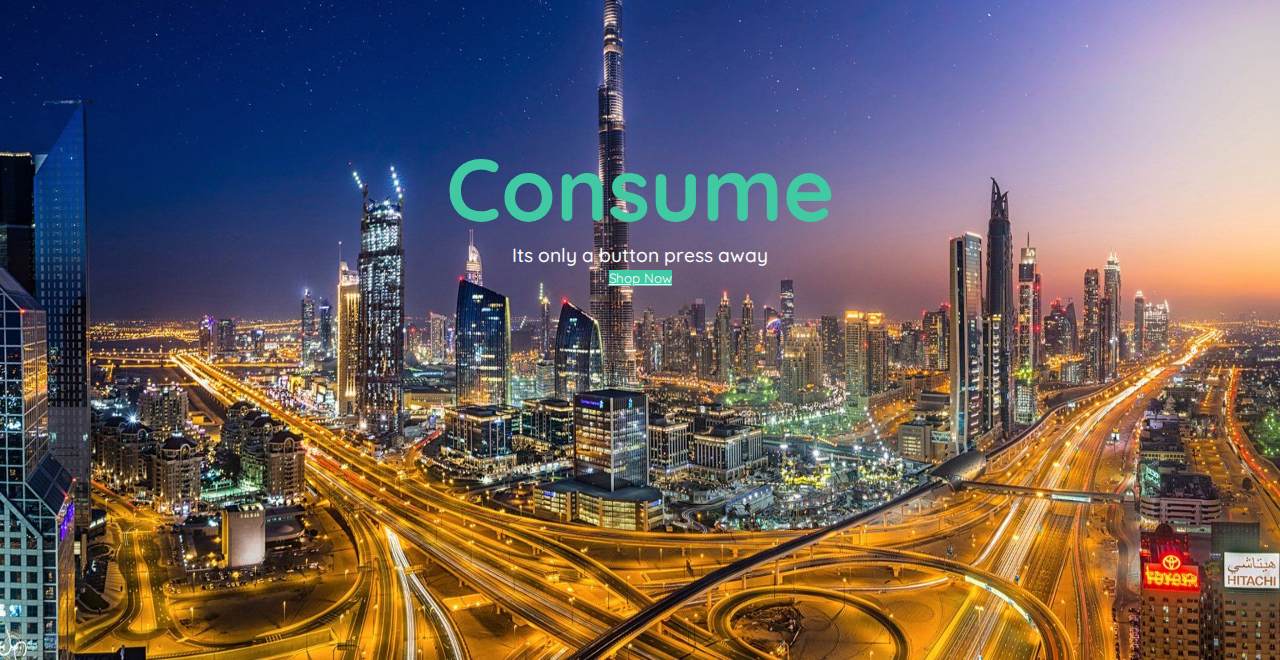
==== commit e6e1033b: "added images" ====
--- a/index.html
+++ b/index.html
@@ -64,6 +64,36 @@
               </div>
             </div>
           </div>
+          <div class="carousel-item">
+            <div class="info">
+              <h1>Buy Stuff</h1>
+              <p>We need the money!</p>
+              <div>
+                <button type="button" class="btn btn-primary btn-md btn-rob"><a class="homebutton" href="products.html">
+                  Shop Now</a></button>
+              </div>
+            </div>
+          </div>
+          <div class="carousel-item">
+            <div class="info">
+              <h1>Enjoy</h1>
+              <p>The photos from around the World</p>
+              <div>
+                <button type="button" class="btn btn-primary btn-md btn-rob"><a class="homebutton" href="products.html">
+                  Shop Now</a></button>
+              </div>
+            </div>
+          </div>
+          <div class="carousel-item">
+            <div class="info">
+              <h1>Consume</h1>
+              <p>Its only a button press away</p>
+              <div>
+                <button type="button" class="btn btn-primary btn-md btn-rob"><a class="homebutton" href="products.html">
+                  Shop Now</a></button>
+              </div>
+            </div>
+          </div>
         </div>
         <a class="carousel-control-prev" href="#carouselExampleIndicators" role="button" data-slide="prev">
           <span class="carousel-control-prev-icon" aria-hidden="true"></span>
--- a/css/main.css
+++ b/css/main.css
@@ -84,19 +84,37 @@
     position: relative;
     height: 100%;
     width: 100%;
+    background: url(../images/Ngoro.JPG);
+    background-size: 100% 100%;
+    background-position: center;
+}
+
+#carouselExampleIndicators .carousel-inner .carousel-item:nth-child(2){
     background: url(../images/Soapstone.jpg);
     background-size: 100% 100%;
     background-position: center;
 }
 
-#carouselExampleIndicators .carousel-inner .carousel-item:nth-child(2){
-    background: url(../images/Tanzania.JPG);
+#carouselExampleIndicators .carousel-inner .carousel-item:nth-child(3){
+    background: url(../images/london_2.jpg);
     background-size: 100% 100%;
     background-position: center;
 }
 
-#carouselExampleIndicators .carousel-inner .carousel-item:nth-child(3){
-    background: url(../images/london.jpg);
+#carouselExampleIndicators .carousel-inner .carousel-item:nth-child(4){
+    background: url(../images/Andes_Mountains.jpg);
+    background-size: 100% 100%;
+    background-position: center;
+}
+
+#carouselExampleIndicators .carousel-inner .carousel-item:nth-child(5){
+    background: url(../images/Zanzibar.JPG);
+    background-size: 100% 100%;
+    background-position: center;
+}
+
+#carouselExampleIndicators .carousel-inner .carousel-item:nth-child(6){
+    background: url(../images/dubai_2.jpg);
     background-size: 100% 100%;
     background-position: center;
 }
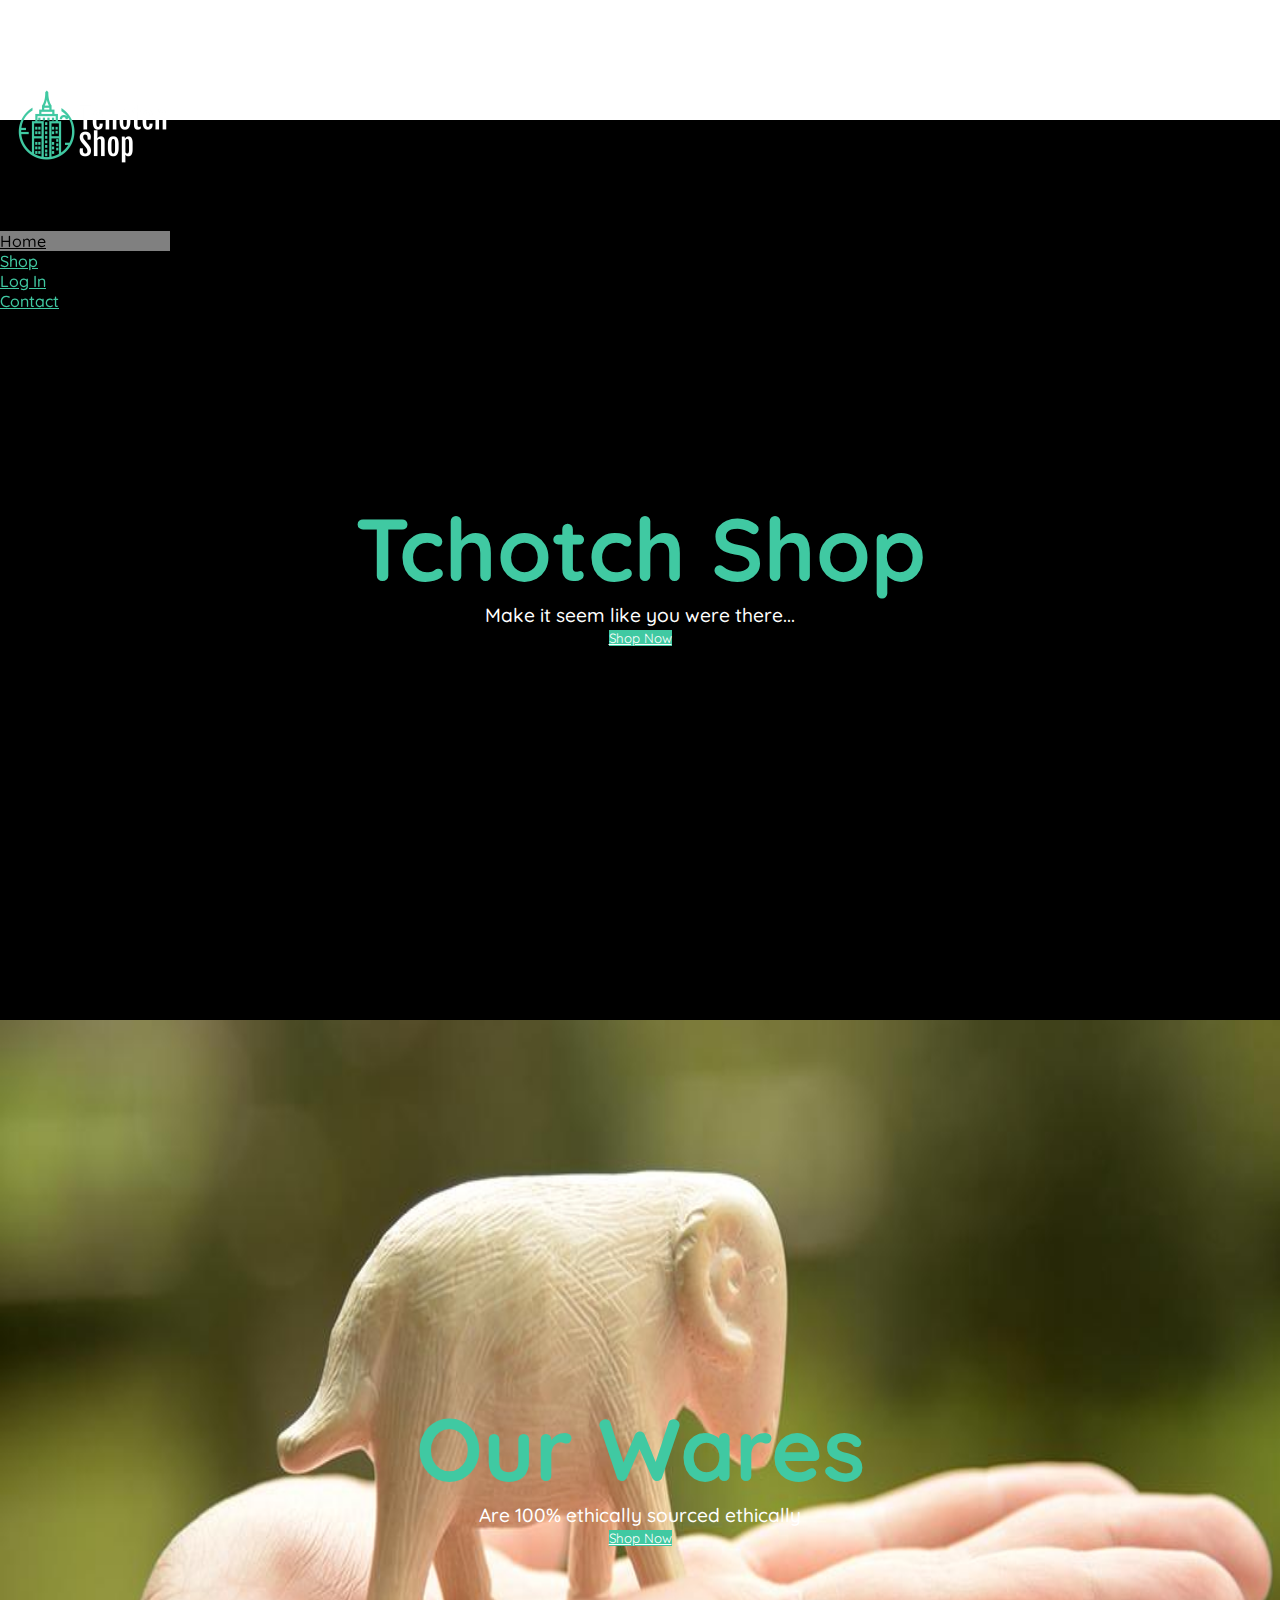
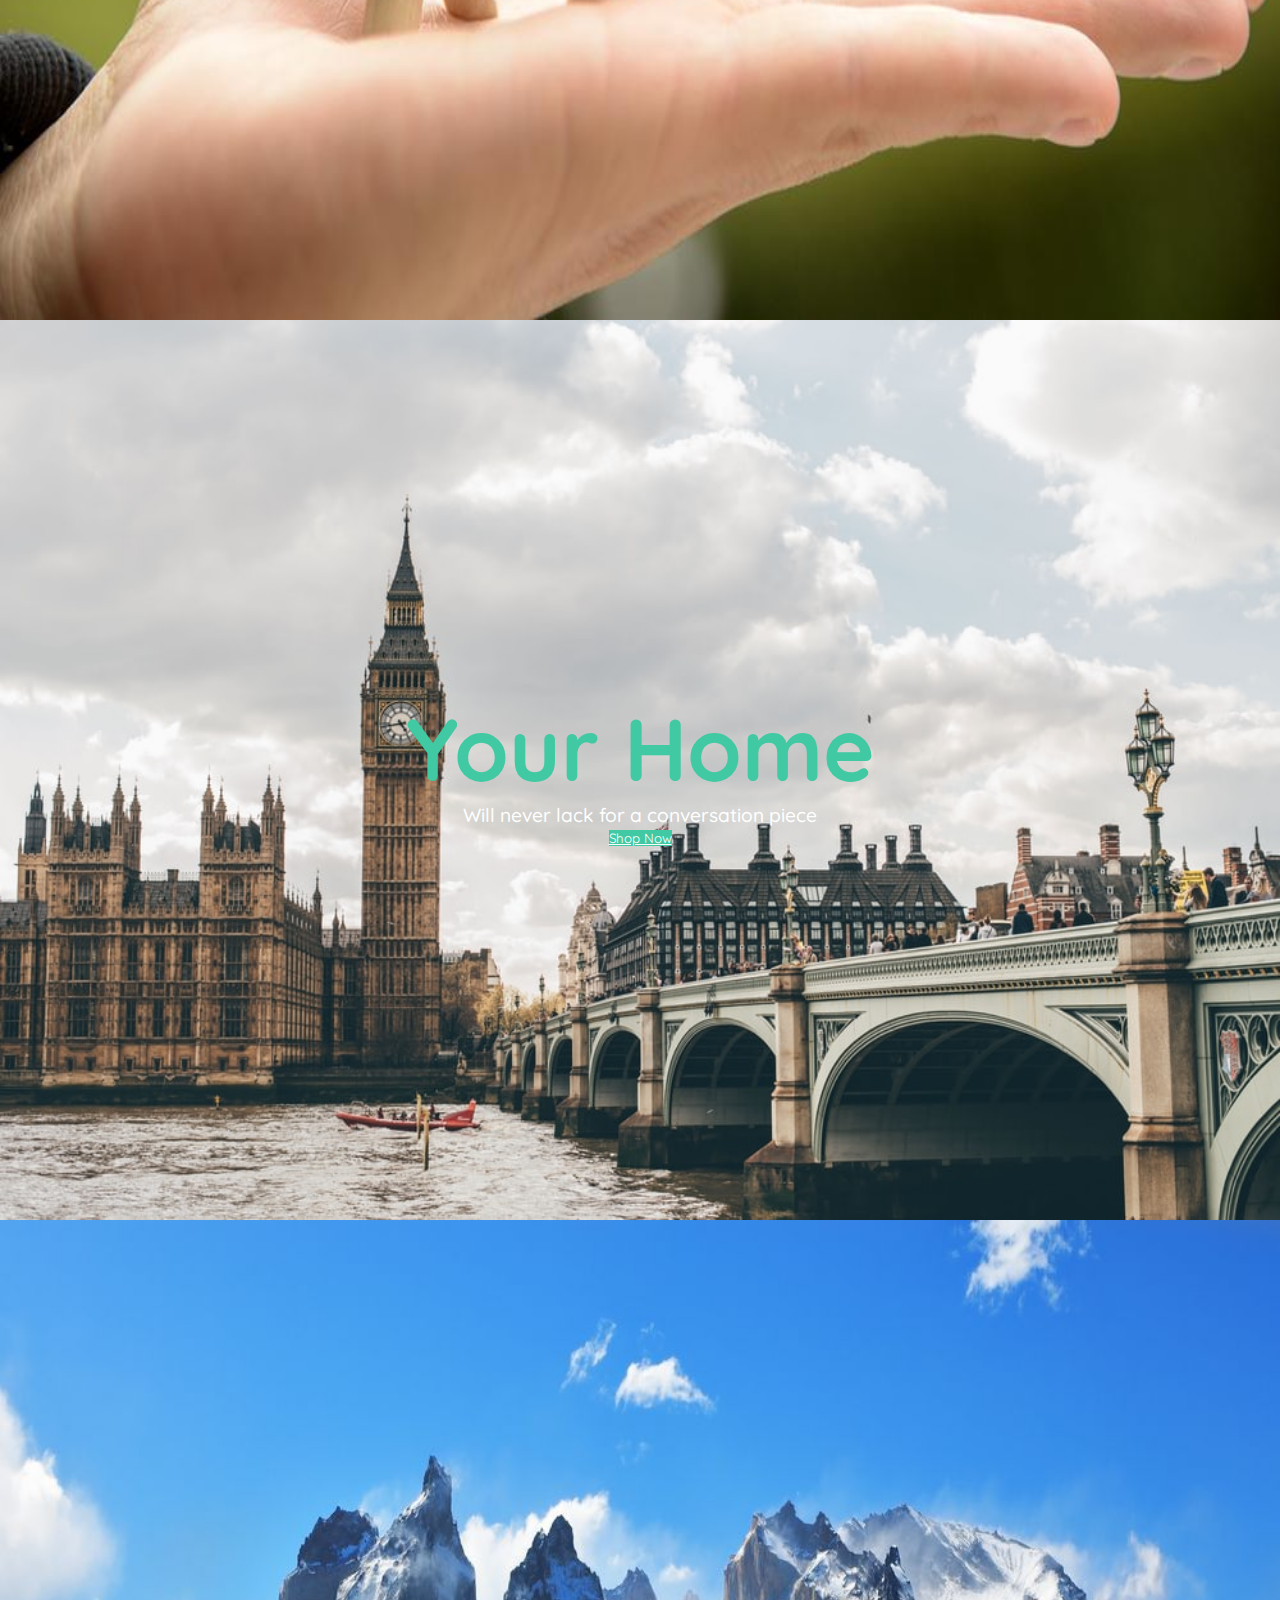
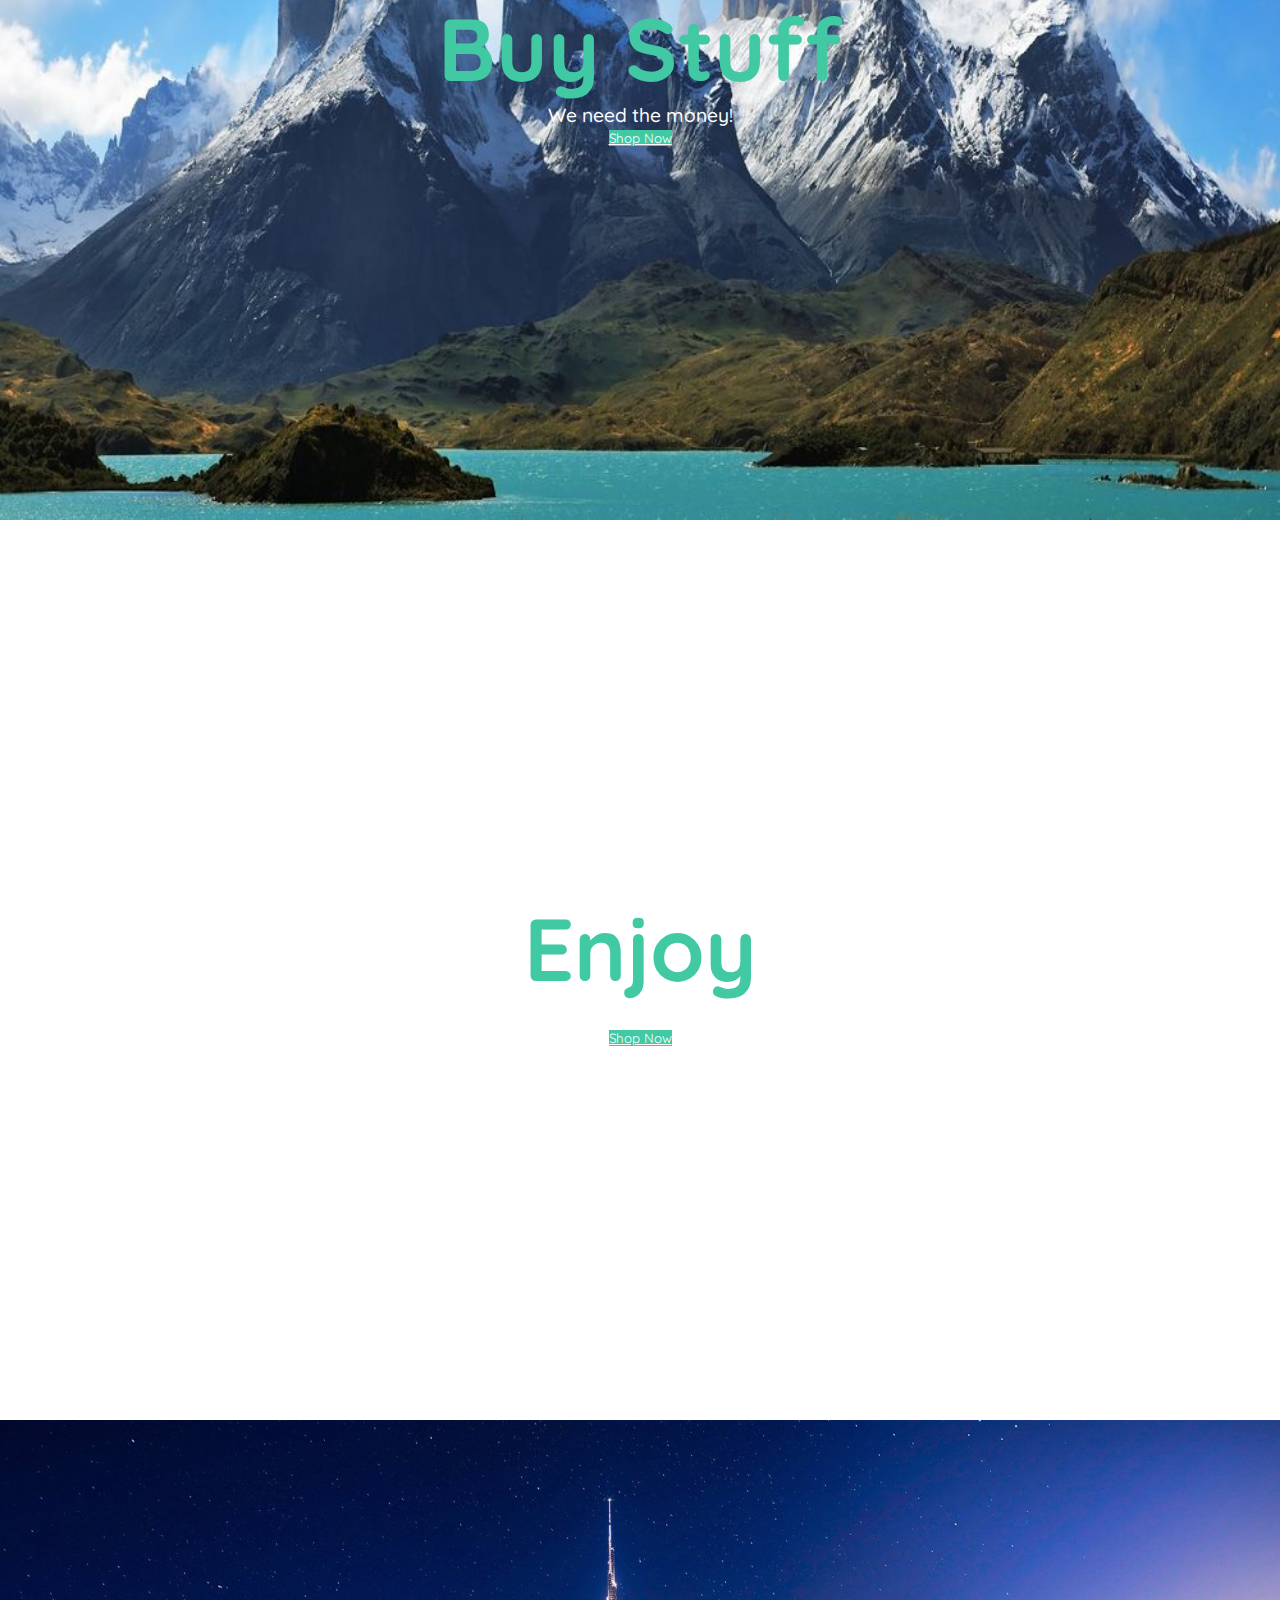
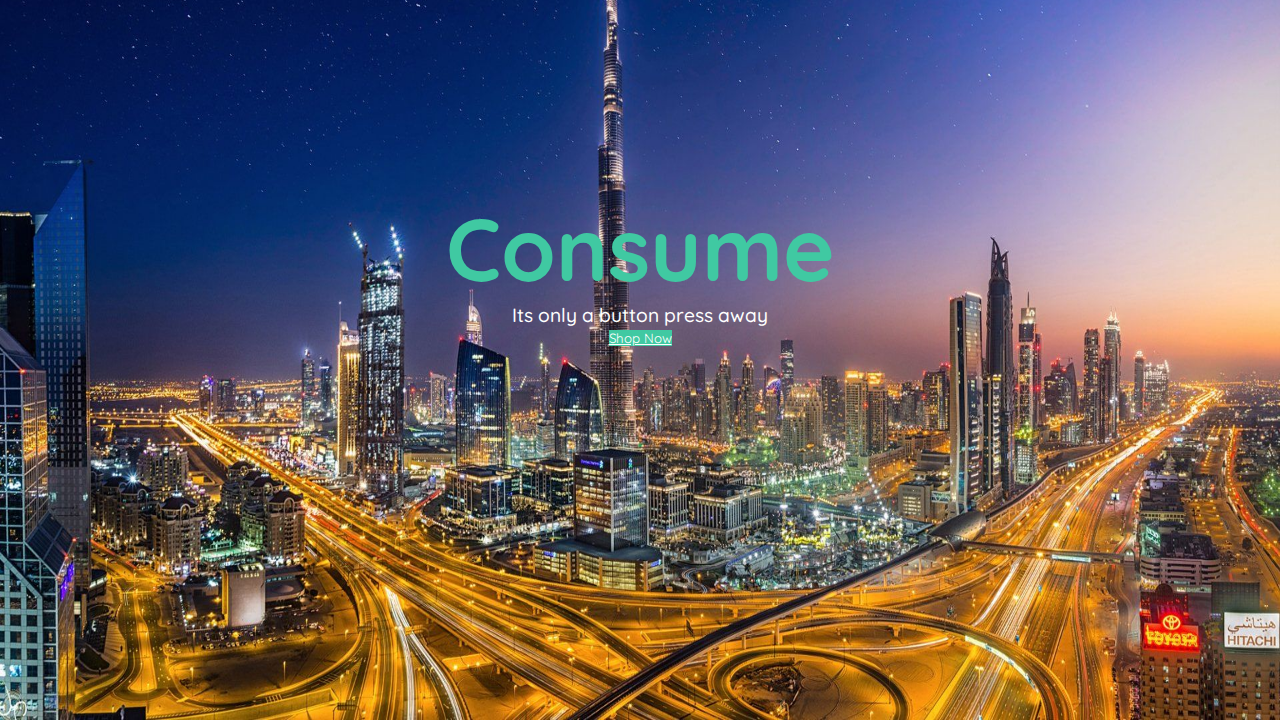
==== commit d5812db5: "mostly finished" ====
--- a/index.html
+++ b/index.html
@@ -32,6 +32,9 @@
           <li data-target="#carouselExampleIndicators" data-slide-to="0" class="active"></li>
           <li data-target="#carouselExampleIndicators" data-slide-to="1"></li>
           <li data-target="#carouselExampleIndicators" data-slide-to="2"></li>
+          <li data-target="#carouselExampleIndicators" data-slide-to="3"></li>
+          <li data-target="#carouselExampleIndicators" data-slide-to="4"></li>
+          <li data-target="#carouselExampleIndicators" data-slide-to="5"></li>
         </ol>
         <div class="carousel-inner">
           <div class="carousel-item active">
